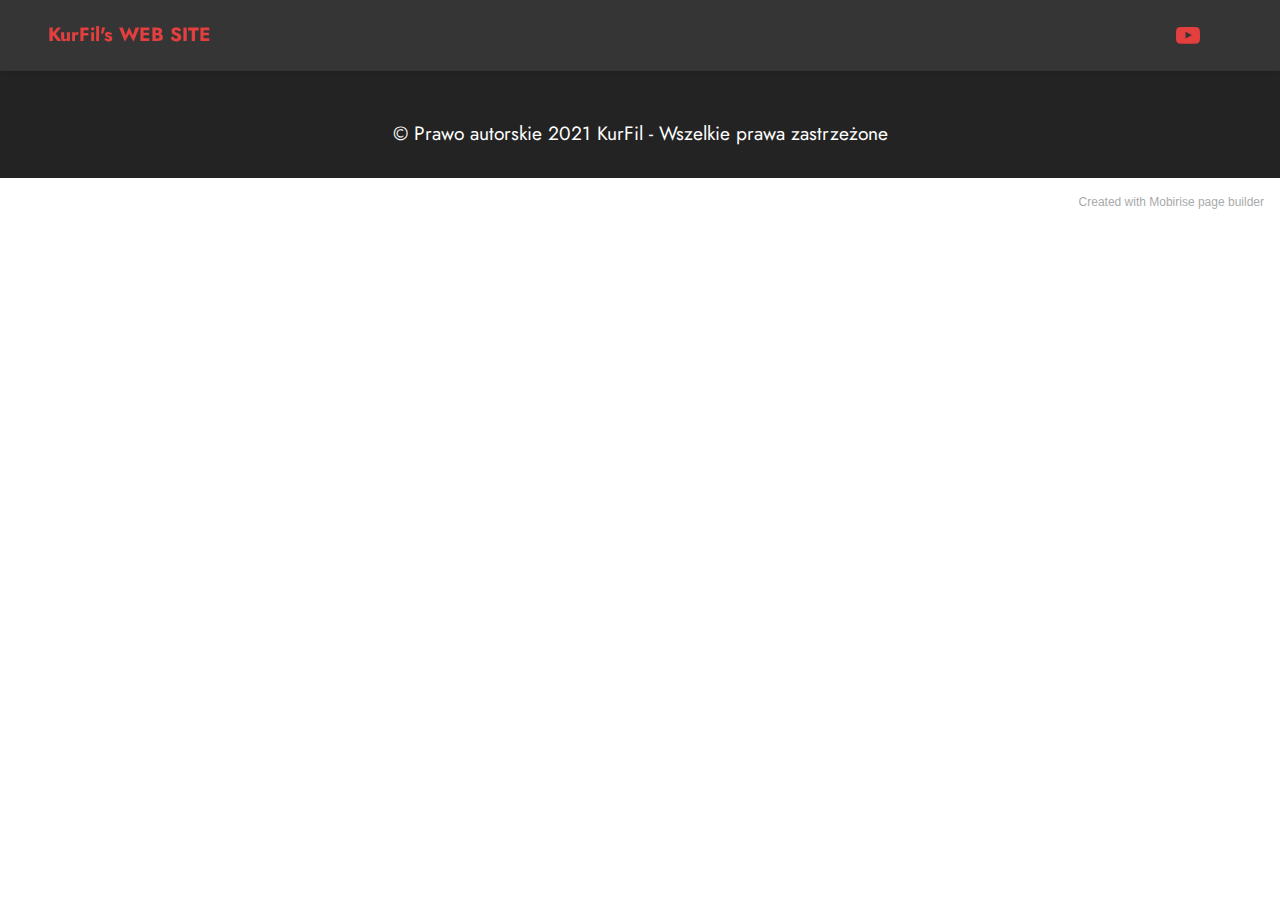
==== politykapryw.html @ 48a13ef9 "Add files via upload" ====
<!DOCTYPE html>
<html  >
<head>
  <!-- Site made with Mobirise Website Builder v5.2.0, https://mobirise.com -->
  <meta charset="UTF-8">
  <meta http-equiv="X-UA-Compatible" content="IE=edge">
  <meta name="generator" content="Mobirise v5.2.0, mobirise.com">
  <meta name="viewport" content="width=device-width, initial-scale=1, minimum-scale=1">
  <link rel="shortcut icon" href="assets/images/unnamed-1-128x128-1.png" type="image/x-icon">
  <meta name="description" content="">
  
  
  <title>Polityka Prywatności</title>
  <link rel="stylesheet" href="assets/tether/tether.min.css">
  <link rel="stylesheet" href="assets/bootstrap/css/bootstrap.min.css">
  <link rel="stylesheet" href="assets/bootstrap/css/bootstrap-grid.min.css">
  <link rel="stylesheet" href="assets/bootstrap/css/bootstrap-reboot.min.css">
  <link rel="stylesheet" href="assets/dropdown/css/style.css">
  <link rel="stylesheet" href="assets/animatecss/animate.css">
  <link rel="stylesheet" href="assets/socicon/css/styles.css">
  <link rel="stylesheet" href="assets/theme/css/style.css">
  <link rel="preload" as="style" href="assets/mobirise/css/mbr-additional.css"><link rel="stylesheet" href="assets/mobirise/css/mbr-additional.css" type="text/css">
  
  
  
  
</head>
<body>
  
  <section class="menu menu3 cid-spt9V4mT6F" once="menu" id="menu3-t">
    
    <nav class="navbar navbar-dropdown navbar-fixed-top navbar-expand-lg">
        <div class="container-fluid">
            <div class="navbar-brand">
                
                <span class="navbar-caption-wrap"><a class="navbar-caption text-secondary text-primary display-7" href="index.html">KurFil's WEB SITE</a></span>
            </div>
            <button class="navbar-toggler" type="button" data-toggle="collapse" data-target="#navbarSupportedContent" aria-controls="navbarNavAltMarkup" aria-expanded="false" aria-label="Toggle navigation">
                <div class="hamburger">
                    <span></span>
                    <span></span>
                    <span></span>
                    <span></span>
                </div>
            </button>
            <div class="collapse navbar-collapse" id="navbarSupportedContent">
                
                <div class="icons-menu">
                    <a class="iconfont-wrapper" href="https://www.youtube.com/channel/UCgPVia6TPv5w4NsTyCIQWcw" target="_blank">
                        <span class="p-2 mbr-iconfont socicon-youtube socicon" style="color: rgb(228, 63, 63); fill: rgb(228, 63, 63);"></span>
                    </a>
                    
                    
                    
                </div>
                
            </div>
        </div>
    </nav>
</section>

<section class="footer7 cid-spt1Nidgul" once="footers" id="footer7-u">

    

    

    <div class="container">
        <div class="media-container-row align-center mbr-white">
            <div class="col-12">
                <p class="mbr-text mb-0 mbr-fonts-style display-7">&nbsp;&nbsp;<br>© Prawo autorskie&nbsp;2021 KurFil - Wszelkie prawa zastrzeżone
                </p>
            </div>
        </div>
    </div>
</section><section style="background-color: #fff; font-family: -apple-system, BlinkMacSystemFont, 'Segoe UI', 'Roboto', 'Helvetica Neue', Arial, sans-serif; color:#aaa; font-size:12px; padding: 0; align-items: center; display: flex;"><a href="https://mobirise.site/p" style="flex: 1 1; height: 3rem; padding-left: 1rem;"></a><p style="flex: 0 0 auto; margin:0; padding-right:1rem;">Created with Mobirise <a href="https://mobirise.site/j" style="color:#aaa;">page</a> builder</p></section><script src="assets/web/assets/jquery/jquery.min.js"></script>  <script src="assets/popper/popper.min.js"></script>  <script src="assets/tether/tether.min.js"></script>  <script src="assets/bootstrap/js/bootstrap.min.js"></script>  <script src="assets/web/assets/cookies-alert-plugin/cookies-alert-core.js"></script>  <script src="assets/web/assets/cookies-alert-plugin/cookies-alert-script.js"></script>  <script src="assets/smoothscroll/smooth-scroll.js"></script>  <script src="assets/dropdown/js/nav-dropdown.js"></script>  <script src="assets/dropdown/js/navbar-dropdown.js"></script>  <script src="assets/touchswipe/jquery.touch-swipe.min.js"></script>  <script src="assets/viewportchecker/jquery.viewportchecker.js"></script>  <script src="assets/theme/js/script.js"></script>  
  
  
<input name="cookieData" type="hidden" data-cookie-customDialogSelector='null' data-cookie-colorText='#424a4d' data-cookie-colorBg='rgba(187, 187, 187, 0.99)' data-cookie-textButton='Ciasteczka :D' data-cookie-colorButton='#232323' data-cookie-colorLink='#e43f3f' data-cookie-underlineLink='true' data-cookie-text="Używamy plików cookie, aby zapewnić najlepszą jakość. Przeczytaj naszą politykę dotyczącą <a href='politykapryw.html'>polityki prywatności.</a>.">
   <div id="scrollToTop" class="scrollToTop mbr-arrow-up"><a style="text-align: center;"><i class="mbr-arrow-up-icon mbr-arrow-up-icon-cm cm-icon cm-icon-smallarrow-up"></i></a></div>
    <input name="animation" type="hidden">
  </body>
</html>
---- assets/dropdown/css/style.css ----
.navbar-dropdown {
  left: 0;
  padding: 0;
  position: absolute;
  right: 0;
  top: 0;
  transition: all 0.45s ease;
  z-index: 1030;
  background: #282828; }
  .navbar-dropdown .navbar-logo {
    margin-right: 0.8rem;
    transition: margin 0.3s ease-in-out;
    vertical-align: middle; }
    .navbar-dropdown .navbar-logo img {
      height: 3.125rem;
      transition: all 0.3s ease-in-out; }
    .navbar-dropdown .navbar-logo.mbr-iconfont {
      font-size: 3.125rem;
      line-height: 3.125rem; }
  .navbar-dropdown .navbar-caption {
    font-weight: 700;
    white-space: normal;
    vertical-align: -4px;
    line-height: 3.125rem !important; }
    .navbar-dropdown .navbar-caption, .navbar-dropdown .navbar-caption:hover {
      color: inherit;
      text-decoration: none; }
  .navbar-dropdown .mbr-iconfont + .navbar-caption {
    vertical-align: -1px; }
  .navbar-dropdown.navbar-fixed-top {
    position: fixed; }
  .navbar-dropdown .navbar-brand span {
    vertical-align: -4px; }
  .navbar-dropdown.bg-color.transparent {
    background: none; }
  .navbar-dropdown.navbar-short .navbar-brand {
    padding: 0.625rem 0; }
    .navbar-dropdown.navbar-short .navbar-brand span {
      vertical-align: -1px; }
  .navbar-dropdown.navbar-short .navbar-caption {
    line-height: 2.375rem !important;
    vertical-align: -2px; }
  .navbar-dropdown.navbar-short .navbar-logo {
    margin-right: 0.5rem; }
    .navbar-dropdown.navbar-short .navbar-logo img {
      height: 2.375rem; }
    .navbar-dropdown.navbar-short .navbar-logo.mbr-iconfont {
      font-size: 2.375rem;
      line-height: 2.375rem; }
  .navbar-dropdown.navbar-short .mbr-table-cell {
    height: 3.625rem; }
  .navbar-dropdown .navbar-close {
    left: 0.6875rem;
    position: fixed;
    top: 0.75rem;
    z-index: 1000; }
  .navbar-dropdown .hamburger-icon {
    content: "";
    display: inline-block;
    vertical-align: middle;
    width: 16px;
    -webkit-box-shadow: 0 -6px 0 1px #282828,0 0 0 1px #282828,0 6px 0 1px #282828;
    -moz-box-shadow: 0 -6px 0 1px #282828,0 0 0 1px #282828,0 6px 0 1px #282828;
    box-shadow: 0 -6px 0 1px #282828,0 0 0 1px #282828,0 6px 0 1px #282828; }

.dropdown-menu .dropdown-toggle[data-toggle="dropdown-submenu"]::after {
  border-bottom: 0.35em solid transparent;
  border-left: 0.35em solid;
  border-right: 0;
  border-top: 0.35em solid transparent;
  margin-left: 0.3rem; }

.dropdown-menu .dropdown-item:focus {
  outline: 0; }

.nav-dropdown {
  font-size: 0.75rem;
  font-weight: 500;
  height: auto !important; }
  .nav-dropdown .nav-btn {
    padding-left: 1rem; }
  .nav-dropdown .link {
    margin: .667em 1.667em;
    font-weight: 500;
    padding: 0;
    transition: color .2s ease-in-out; }
    .nav-dropdown .link.dropdown-toggle {
      margin-right: 2.583em; }
      .nav-dropdown .link.dropdown-toggle::after {
        margin-left: .25rem;
        border-top: 0.35em solid;
        border-right: 0.35em solid transparent;
        border-left: 0.35em solid transparent;
        border-bottom: 0; }
      .nav-dropdown .link.dropdown-toggle[aria-expanded="true"] {
        margin: 0;
        padding: 0.667em 3.263em  0.667em 1.667em; }
  .nav-dropdown .link::after,
  .nav-dropdown .dropdown-item::after {
    color: inherit; }
  .nav-dropdown .btn {
    font-size: 0.75rem;
    font-weight: 700;
    letter-spacing: 0;
    margin-bottom: 0;
    padding-left: 1.25rem;
    padding-right: 1.25rem; }
  .nav-dropdown .dropdown-menu {
    border-radius: 0;
    border: 0;
    left: 0;
    margin: 0;
    padding-bottom: 1.25rem;
    padding-top: 1.25rem;
    position: relative; }
  .nav-dropdown .dropdown-submenu {
    margin-left: 0.125rem;
    top: 0; }
  .nav-dropdown .dropdown-item {
    font-weight: 500;
    line-height: 2;
    padding: 0.3846em 4.615em 0.3846em 1.5385em;
    position: relative;
    transition: color .2s ease-in-out, background-color .2s ease-in-out; }
    .nav-dropdown .dropdown-item::after {
      margin-top: -0.3077em;
      position: absolute;
      right: 1.1538em;
      top: 50%; }
    .nav-dropdown .dropdown-item:focus, .nav-dropdown .dropdown-item:hover {
      background: none; }

@media (max-width: 767px) {
  .nav-dropdown.navbar-toggleable-sm {
    bottom: 0;
    display: none;
    left: 0;
    overflow-x: hidden;
    position: fixed;
    top: 0;
    transform: translateX(-100%);
    -ms-transform: translateX(-100%);
    -webkit-transform: translateX(-100%);
    width: 18.75rem;
    z-index: 999; } }
.nav-dropdown.navbar-toggleable-xl {
  bottom: 0;
  display: none;
  left: 0;
  overflow-x: hidden;
  position: fixed;
  top: 0;
  transform: translateX(-100%);
  -ms-transform: translateX(-100%);
  -webkit-transform: translateX(-100%);
  width: 18.75rem;
  z-index: 999; }

.nav-dropdown-sm {
  display: block !important;
  overflow-x: hidden;
  overflow: auto;
  padding-top: 3.875rem; }
  .nav-dropdown-sm::after {
    content: "";
    display: block;
    height: 3rem;
    width: 100%; }
  .nav-dropdown-sm.collapse.in ~ .navbar-close {
    display: block !important; }
  .nav-dropdown-sm.collapsing, .nav-dropdown-sm.collapse.in {
    transform: translateX(0);
    -ms-transform: translateX(0);
    -webkit-transform: translateX(0);
    transition: all 0.25s ease-out;
    -webkit-transition: all 0.25s ease-out;
    background: #282828; }
  .nav-dropdown-sm.collapsing[aria-expanded="false"] {
    transform: translateX(-100%);
    -ms-transform: translateX(-100%);
    -webkit-transform: translateX(-100%); }
  .nav-dropdown-sm .nav-item {
    display: block;
    margin-left: 0 !important;
    padding-left: 0; }
  .nav-dropdown-sm .link,
  .nav-dropdown-sm .dropdown-item {
    border-top: 1px dotted rgba(255, 255, 255, 0.1);
    font-size: 0.8125rem;
    line-height: 1.6;
    margin: 0 !important;
    padding: 0.875rem 2.4rem 0.875rem 1.5625rem !important;
    position: relative;
    white-space: normal; }
    .nav-dropdown-sm .link:focus, .nav-dropdown-sm .link:hover,
    .nav-dropdown-sm .dropdown-item:focus,
    .nav-dropdown-sm .dropdown-item:hover {
      background: rgba(0, 0, 0, 0.2) !important;
      color: #c0a375; }
  .nav-dropdown-sm .nav-btn {
    position: relative;
    padding: 1.5625rem 1.5625rem 0 1.5625rem; }
    .nav-dropdown-sm .nav-btn::before {
      border-top: 1px dotted rgba(255, 255, 255, 0.1);
      content: "";
      left: 0;
      position: absolute;
      top: 0;
      width: 100%; }
    .nav-dropdown-sm .nav-btn + .nav-btn {
      padding-top: 0.625rem; }
      .nav-dropdown-sm .nav-btn + .nav-btn::before {
        display: none; }
  .nav-dropdown-sm .btn {
    padding: 0.625rem 0; }
  .nav-dropdown-sm .dropdown-toggle[data-toggle="dropdown-submenu"]::after {
    margin-left: .25rem;
    border-top: 0.35em solid;
    border-right: 0.35em solid transparent;
    border-left: 0.35em solid transparent;
    border-bottom: 0; }
  .nav-dropdown-sm .dropdown-toggle[data-toggle="dropdown-submenu"][aria-expanded="true"]::after {
    border-top: 0;
    border-right: 0.35em solid transparent;
    border-left: 0.35em solid transparent;
    border-bottom: 0.35em solid; }
  .nav-dropdown-sm .dropdown-menu {
    margin: 0;
    padding: 0;
    position: relative;
    top: 0;
    left: 0;
    width: 100%;
    border: 0;
    float: none;
    border-radius: 0;
    background: none; }
  .nav-dropdown-sm .dropdown-submenu {
    left: 100%;
    margin-left: 0.125rem;
    margin-top: -1.25rem;
    top: 0; }

.navbar-toggleable-sm .nav-dropdown .dropdown-menu {
  position: absolute; }

.navbar-toggleable-sm .nav-dropdown .dropdown-submenu {
  left: 100%;
  margin-left: 0.125rem;
  margin-top: -1.25rem;
  top: 0; }

.navbar-toggleable-sm.opened .nav-dropdown .dropdown-menu {
  position: relative; }

.navbar-toggleable-sm.opened .nav-dropdown .dropdown-submenu {
  left: 0;
  margin-left: 00rem;
  margin-top: 0rem;
  top: 0; }

.is-builder .nav-dropdown.collapsing {
  transition: none !important; }

/*# sourceMappingURL=style.css.map */
---- assets/socicon/css/styles.css ----
@charset "UTF-8";

@font-face {
  font-family: 'Socicon';
  src:  url('../fonts/socicon.eot');
  src:  url('../fonts/socicon.eot?#iefix') format('embedded-opentype'),
    url('../fonts/socicon.woff2') format('woff2'),
    url('../fonts/socicon.ttf') format('truetype'),
    url('../fonts/socicon.woff') format('woff'),
    url('../fonts/socicon.svg#socicon') format('svg');
  font-weight: normal;
  font-style: normal;
}

[data-icon]:before {
  font-family: "socicon" !important;
  content: attr(data-icon);
  font-style: normal !important;
  font-weight: normal !important;
  font-variant: normal !important;
  text-transform: none !important;
  speak: none;
  line-height: 1;
  -webkit-font-smoothing: antialiased;
  -moz-osx-font-smoothing: grayscale;
}

[class^="socicon-"], [class*=" socicon-"] {
  /* use !important to prevent issues with browser extensions that change fonts */
  font-family: 'Socicon' !important;
  speak: none;
  font-style: normal;
  font-weight: normal;
  font-variant: normal;
  text-transform: none;
  line-height: 1;

  /* Better Font Rendering =========== */
  -webkit-font-smoothing: antialiased;
  -moz-osx-font-smoothing: grayscale;
}

.socicon-eitaa:before {
  content: "\e97c";
}
.socicon-soroush:before {
  content: "\e97d";
}
.socicon-bale:before {
  content: "\e97e";
}
.socicon-zazzle:before {
  content: "\e97b";
}
.socicon-society6:before {
  content: "\e97a";
}
.socicon-redbubble:before {
  content: "\e979";
}
.socicon-avvo:before {
  content: "\e978";
}
.socicon-stitcher:before {
  content: "\e977";
}
.socicon-googlehangouts:before {
  content: "\e974";
}
.socicon-dlive:before {
  content: "\e975";
}
.socicon-vsco:before {
  content: "\e976";
}
.socicon-flipboard:before {
  content: "\e973";
}
.socicon-ubuntu:before {
  content: "\e958";
}
.socicon-artstation:before {
  content: "\e959";
}
.socicon-invision:before {
  content: "\e95a";
}
.socicon-torial:before {
  content: "\e95b";
}
.socicon-collectorz:before {
  content: "\e95c";
}
.socicon-seenthis:before {
  content: "\e95d";
}
.socicon-googleplaymusic:before {
  content: "\e95e";
}
.socicon-debian:before {
  content: "\e95f";
}
.socicon-filmfreeway:before {
  content: "\e960";
}
.socicon-gnome:before {
  content: "\e961";
}
.socicon-itchio:before {
  content: "\e962";
}
.socicon-jamendo:before {
  content: "\e963";
}
.socicon-mix:before {
  content: "\e964";
}
.socicon-sharepoint:before {
  content: "\e965";
}
.socicon-tinder:before {
  content: "\e966";
}
.socicon-windguru:before {
  content: "\e967";
}
.socicon-cdbaby:before {
  content: "\e968";
}
.socicon-elementaryos:before {
  content: "\e969";
}
.socicon-stage32:before {
  content: "\e96a";
}
.socicon-tiktok:before {
  content: "\e96b";
}
.socicon-gitter:before {
  content: "\e96c";
}
.socicon-letterboxd:before {
  content: "\e96d";
}
.socicon-threema:before {
  content: "\e96e";
}
.socicon-splice:before {
  content: "\e96f";
}
.socicon-metapop:before {
  content: "\e970";
}
.socicon-naver:before {
  content: "\e971";
}
.socicon-remote:before {
  content: "\e972";
}
.socicon-internet:before {
  content: "\e957";
}
.socicon-moddb:before {
  content: "\e94b";
}
.socicon-indiedb:before {
  content: "\e94c";
}
.socicon-traxsource:before {
  content: "\e94d";
}
.socicon-gamefor:before {
  content: "\e94e";
}
.socicon-pixiv:before {
  content: "\e94f";
}
.socicon-myanimelist:before {
  content: "\e950";
}
.socicon-blackberry:before {
  content: "\e951";
}
.socicon-wickr:before {
  content: "\e952";
}
.socicon-spip:before {
  content: "\e953";
}
.socicon-napster:before {
  content: "\e954";
}
.socicon-beatport:before {
  content: "\e955";
}
.socicon-hackerone:before {
  content: "\e956";
}
.socicon-hackernews:before {
  content: "\e946";
}
.socicon-smashwords:before {
  content: "\e947";
}
.socicon-kobo:before {
  content: "\e948";
}
.socicon-bookbub:before {
  content: "\e949";
}
.socicon-mailru:before {
  content: "\e94a";
}
.socicon-gitlab:before {
  content: "\e945";
}
.socicon-instructables:before {
  content: "\e944";
}
.socicon-portfolio:before {
  content: "\e943";
}
.socicon-codered:before {
  content: "\e940";
}
.socicon-origin:before {
  content: "\e941";
}
.socicon-nextdoor:before {
  content: "\e942";
}
.socicon-udemy:before {
  content: "\e93f";
}
.socicon-livemaster:before {
  content: "\e93e";
}
.socicon-crunchbase:before {
  content: "\e93b";
}
.socicon-homefy:before {
  content: "\e93c";
}
.socicon-calendly:before {
  content: "\e93d";
}
.socicon-realtor:before {
  content: "\e90f";
}
.socicon-tidal:before {
  content: "\e910";
}
.socicon-qobuz:before {
  content: "\e911";
}
.socicon-natgeo:before {
  content: "\e912";
}
.socicon-mastodon:before {
  content: "\e913";
}
.socicon-unsplash:before {
  content: "\e914";
}
.socicon-homeadvisor:before {
  content: "\e915";
}
.socicon-angieslist:before {
  content: "\e916";
}
.socicon-codepen:before {
  content: "\e917";
}
.socicon-slack:before {
  content: "\e918";
}
.socicon-openaigym:before {
  content: "\e919";
}
.socicon-logmein:before {
  content: "\e91a";
}
.socicon-fiverr:before {
  content: "\e91b";
}
.socicon-gotomeeting:before {
  content: "\e91c";
}
.socicon-aliexpress:before {
  content: "\e91d";
}
.socicon-guru:before {
  content: "\e91e";
}
.socicon-appstore:before {
  content: "\e91f";
}
.socicon-homes:before {
  content: "\e920";
}
.socicon-zoom:before {
  content: "\e921";
}
.socicon-alibaba:before {
  content: "\e922";
}
.socicon-craigslist:before {
  content: "\e923";
}
.socicon-wix:before {
  content: "\e924";
}
.socicon-redfin:before {
  content: "\e925";
}
.socicon-googlecalendar:before {
  content: "\e926";
}
.socicon-shopify:before {
  content: "\e927";
}
.socicon-freelancer:before {
  content: "\e928";
}
.socicon-seedrs:before {
  content: "\e929";
}
.socicon-bing:before {
  content: "\e92a";
}
.socicon-doodle:before {
  content: "\e92b";
}
.socicon-bonanza:before {
  content: "\e92c";
}
.socicon-squarespace:before {
  content: "\e92d";
}
.socicon-toptal:before {
  content: "\e92e";
}
.socicon-gust:before {
  content: "\e92f";
}
.socicon-ask:before {
  content: "\e930";
}
.socicon-trulia:before {
  content: "\e931";
}
.socicon-loomly:before {
  content: "\e932";
}
.socicon-ghost:before {
  content: "\e933";
}
.socicon-upwork:before {
  content: "\e934";
}
.socicon-fundable:before {
  content: "\e935";
}
.socicon-booking:before {
  content: "\e936";
}
.socicon-googlemaps:before {
  content: "\e937";
}
.socicon-zillow:before {
  content: "\e938";
}
.socicon-niconico:before {
  content: "\e939";
}
.socicon-toneden:before {
  content: "\e93a";
}
.socicon-augment:before {
  content: "\e908";
}
.socicon-bitbucket:before {
  content: "\e909";
}
.socicon-fyuse:before {
  content: "\e90a";
}
.socicon-yt-gaming:before {
  content: "\e90b";
}
.socicon-sketchfab:before {
  content: "\e90c";
}
.socicon-mobcrush:before {
  content: "\e90d";
}
.socicon-microsoft:before {
  content: "\e90e";
}
.socicon-pandora:before {
  content: "\e907";
}
.socicon-messenger:before {
  content: "\e906";
}
.socicon-gamewisp:before {
  content: "\e905";
}
.socicon-bloglovin:before {
  content: "\e904";
}
.socicon-tunein:before {
  content: "\e903";
}
.socicon-gamejolt:before {
  content: "\e901";
}
.socicon-trello:before {
  content: "\e902";
}
.socicon-spreadshirt:before {
  content: "\e900";
}
.socicon-500px:before {
  content: "\e000";
}
.socicon-8tracks:before {
  content: "\e001";
}
.socicon-airbnb:before {
  content: "\e002";
}
.socicon-alliance:before {
  content: "\e003";
}
.socicon-amazon:before {
  content: "\e004";
}
.socicon-amplement:before {
  content: "\e005";
}
.socicon-android:before {
  content: "\e006";
}
.socicon-angellist:before {
  content: "\e007";
}
.socicon-apple:before {
  content: "\e008";
}
.socicon-appnet:before {
  content: "\e009";
}
.socicon-baidu:before {
  content: "\e00a";
}
.socicon-bandcamp:before {
  content: "\e00b";
}
.socicon-battlenet:before {
  content: "\e00c";
}
.socicon-mixer:before {
  content: "\e00d";
}
.socicon-bebee:before {
  content: "\e00e";
}
.socicon-bebo:before {
  content: "\e00f";
}
.socicon-behance:before {
  content: "\e010";
}
.socicon-blizzard:before {
  content: "\e011";
}
.socicon-blogger:before {
  content: "\e012";
}
.socicon-buffer:before {
  content: "\e013";
}
.socicon-chrome:before {
  content: "\e014";
}
.socicon-coderwall:before {
  content: "\e015";
}
.socicon-curse:before {
  content: "\e016";
}
.socicon-dailymotion:before {
  content: "\e017";
}
.socicon-deezer:before {
  content: "\e018";
}
.socicon-delicious:before {
  content: "\e019";
}
.socicon-deviantart:before {
  content: "\e01a";
}
.socicon-diablo:before {
  content: "\e01b";
}
.socicon-digg:before {
  content: "\e01c";
}
.socicon-discord:before {
  content: "\e01d";
}
.socicon-disqus:before {
  content: "\e01e";
}
.socicon-douban:before {
  content: "\e01f";
}
.socicon-draugiem:before {
  content: "\e020";
}
.socicon-dribbble:before {
  content: "\e021";
}
.socicon-drupal:before {
  content: "\e022";
}
.socicon-ebay:before {
  content: "\e023";
}
.socicon-ello:before {
  content: "\e024";
}
.socicon-endomodo:before {
  content: "\e025";
}
.socicon-envato:before {
  content: "\e026";
}
.socicon-etsy:before {
  content: "\e027";
}
.socicon-facebook:before {
  content: "\e028";
}
.socicon-feedburner:before {
  content: "\e029";
}
.socicon-filmweb:before {
  content: "\e02a";
}
.socicon-firefox:before {
  content: "\e02b";
}
.socicon-flattr:before {
  content: "\e02c";
}
.socicon-flickr:before {
  content: "\e02d";
}
.socicon-formulr:before {
  content: "\e02e";
}
.socicon-forrst:before {
  content: "\e02f";
}
.socicon-foursquare:before {
  content: "\e030";
}
.socicon-friendfeed:before {
  content: "\e031";
}
.socicon-github:before {
  content: "\e032";
}
.socicon-goodreads:before {
  content: "\e033";
}
.socicon-google:before {
  content: "\e034";
}
.socicon-googlescholar:before {
  content: "\e035";
}
.socicon-googlegroups:before {
  content: "\e036";
}
.socicon-googlephotos:before {
  content: "\e037";
}
.socicon-googleplus:before {
  content: "\e038";
}
.socicon-grooveshark:before {
  content: "\e039";
}
.socicon-hackerrank:before {
  content: "\e03a";
}
.socicon-hearthstone:before {
  content: "\e03b";
}
.socicon-hellocoton:before {
  content: "\e03c";
}
.socicon-heroes:before {
  content: "\e03d";
}
.socicon-smashcast:before {
  content: "\e03e";
}
.socicon-horde:before {
  content: "\e03f";
}
.socicon-houzz:before {
  content: "\e040";
}
.socicon-icq:before {
  content: "\e041";
}
.socicon-identica:before {
  content: "\e042";
}
.socicon-imdb:before {
  content: "\e043";
}
.socicon-instagram:before {
  content: "\e044";
}
.socicon-issuu:before {
  content: "\e045";
}
.socicon-istock:before {
  content: "\e046";
}
.socicon-itunes:before {
  content: "\e047";
}
.socicon-keybase:before {
  content: "\e048";
}
.socicon-lanyrd:before {
  content: "\e049";
}
.socicon-lastfm:before {
  content: "\e04a";
}
.socicon-line:before {
  content: "\e04b";
}
.socicon-linkedin:before {
  content: "\e04c";
}
.socicon-livejournal:before {
  content: "\e04d";
}
.socicon-lyft:before {
  content: "\e04e";
}
.socicon-macos:before {
  content: "\e04f";
}
.socicon-mail:before {
  content: "\e050";
}
.socicon-medium:before {
  content: "\e051";
}
.socicon-meetup:before {
  content: "\e052";
}
.socicon-mixcloud:before {
  content: "\e053";
}
.socicon-modelmayhem:before {
  content: "\e054";
}
.socicon-mumble:before {
  content: "\e055";
}
.socicon-myspace:before {
  content: "\e056";
}
.socicon-newsvine:before {
  content: "\e057";
}
.socicon-nintendo:before {
  content: "\e058";
}
.socicon-npm:before {
  content: "\e059";
}
.socicon-odnoklassniki:before {
  content: "\e05a";
}
.socicon-openid:before {
  content: "\e05b";
}
.socicon-opera:before {
  content: "\e05c";
}
.socicon-outlook:before {
  content: "\e05d";
}
.socicon-overwatch:before {
  content: "\e05e";
}
.socicon-patreon:before {
  content: "\e05f";
}
.socicon-paypal:before {
  content: "\e060";
}
.socicon-periscope:before {
  content: "\e061";
}
.socicon-persona:before {
  content: "\e062";
}
.socicon-pinterest:before {
  content: "\e063";
}
.socicon-play:before {
  content: "\e064";
}
.socicon-player:before {
  content: "\e065";
}
.socicon-playstation:before {
  content: "\e066";
}
.socicon-pocket:before {
  content: "\e067";
}
.socicon-qq:before {
  content: "\e068";
}
.socicon-quora:before {
  content: "\e069";
}
.socicon-raidcall:before {
  content: "\e06a";
}
.socicon-ravelry:before {
  content: "\e06b";
}
.socicon-reddit:before {
  content: "\e06c";
}
.socicon-renren:before {
  content: "\e06d";
}
.socicon-researchgate:before {
  content: "\e06e";
}
.socicon-residentadvisor:before {
  content: "\e06f";
}
.socicon-reverbnation:before {
  content: "\e070";
}
.socicon-rss:before {
  content: "\e071";
}
.socicon-sharethis:before {
  content: "\e072";
}
.socicon-skype:before {
  content: "\e073";
}
.socicon-slideshare:before {
  content: "\e074";
}
.socicon-smugmug:before {
  content: "\e075";
}
.socicon-snapchat:before {
  content: "\e076";
}
.socicon-songkick:before {
  content: "\e077";
}
.socicon-soundcloud:before {
  content: "\e078";
}
.socicon-spotify:before {
  content: "\e079";
}
.socicon-stackexchange:before {
  content: "\e07a";
}
.socicon-stackoverflow:before {
  content: "\e07b";
}
.socicon-starcraft:before {
  content: "\e07c";
}
.socicon-stayfriends:before {
  content: "\e07d";
}
.socicon-steam:before {
  content: "\e07e";
}
.socicon-storehouse:before {
  content: "\e07f";
}
.socicon-strava:before {
  content: "\e080";
}
.socicon-streamjar:before {
  content: "\e081";
}
.socicon-stumbleupon:before {
  content: "\e082";
}
.socicon-swarm:before {
  content: "\e083";
}
.socicon-teamspeak:before {
  content: "\e084";
}
.socicon-teamviewer:before {
  content: "\e085";
}
.socicon-technorati:before {
  content: "\e086";
}
.socicon-telegram:before {
  content: "\e087";
}
.socicon-tripadvisor:before {
  content: "\e088";
}
.socicon-tripit:before {
  content: "\e089";
}
.socicon-triplej:before {
  content: "\e08a";
}
.socicon-tumblr:before {
  content: "\e08b";
}
.socicon-twitch:before {
  content: "\e08c";
}
.socicon-twitter:before {
  content: "\e08d";
}
.socicon-uber:before {
  content: "\e08e";
}
.socicon-ventrilo:before {
  content: "\e08f";
}
.socicon-viadeo:before {
  content: "\e090";
}
.socicon-viber:before {
  content: "\e091";
}
.socicon-viewbug:before {
  content: "\e092";
}
.socicon-vimeo:before {
  content: "\e093";
}
.socicon-vine:before {
  content: "\e094";
}
.socicon-vkontakte:before {
  content: "\e095";
}
.socicon-warcraft:before {
  content: "\e096";
}
.socicon-wechat:before {
  content: "\e097";
}
.socicon-weibo:before {
  content: "\e098";
}
.socicon-whatsapp:before {
  content: "\e099";
}
.socicon-wikipedia:before {
  content: "\e09a";
}
.socicon-windows:before {
  content: "\e09b";
}
.socicon-wordpress:before {
  content: "\e09c";
}
.socicon-wykop:before {
  content: "\e09d";
}
.socicon-xbox:before {
  content: "\e09e";
}
.socicon-xing:before {
  content: "\e09f";
}
.socicon-yahoo:before {
  content: "\e0a0";
}
.socicon-yammer:before {
  content: "\e0a1";
}
.socicon-yandex:before {
  content: "\e0a2";
}
.socicon-yelp:before {
  content: "\e0a3";
}
.socicon-younow:before {
  content: "\e0a4";
}
.socicon-youtube:before {
  content: "\e0a5";
}
.socicon-zapier:before {
  content: "\e0a6";
}
.socicon-zerply:before {
  content: "\e0a7";
}
.socicon-zomato:before {
  content: "\e0a8";
}
.socicon-zynga:before {
  content: "\e0a9";
}
---- assets/theme/css/style.css ----
section {
  background-color: #ffffff;
}

body {
  font-style: normal;
  line-height: 1.5;
  font-weight: 400;
  color: #232323;
  position: relative;
}

section,
.container,
.container-fluid {
  position: relative;
  word-wrap: break-word;
}

a.mbr-iconfont:hover {
  text-decoration: none;
}

.article .lead p,
.article .lead ul,
.article .lead ol,
.article .lead pre,
.article .lead blockquote {
  margin-bottom: 0;
}

a {
  font-style: normal;
  font-weight: 400;
  cursor: pointer;
}

a, a:hover {
  text-decoration: none;
}

.mbr-section-title {
  font-style: normal;
  line-height: 1.3;
}

.mbr-section-subtitle {
  line-height: 1.3;
}

.mbr-text {
  font-style: normal;
  line-height: 1.7;
}

h1,
h2,
h3,
h4,
h5,
h6,
.display-1,
.display-2,
.display-4,
.display-5,
.display-7,
span,
p,
a {
  line-height: 1;
  word-break: break-word;
  word-wrap: break-word;
  font-weight: 400;
}

b,
strong {
  font-weight: bold;
}

input:-webkit-autofill, input:-webkit-autofill:hover, input:-webkit-autofill:focus, input:-webkit-autofill:active {
  -webkit-transition-delay: 9999s;
          transition-delay: 9999s;
  -webkit-transition-property: background-color, color;
  transition-property: background-color, color;
}

textarea[type="hidden"] {
  display: none;
}

section {
  background-position: 50% 50%;
  background-repeat: no-repeat;
  background-size: cover;
}

section .mbr-background-video,
section .mbr-background-video-preview {
  position: absolute;
  bottom: 0;
  left: 0;
  right: 0;
  top: 0;
}

.hidden {
  visibility: hidden;
}

.mbr-z-index20 {
  z-index: 20;
}

/*! Base colors */
.mbr-white {
  color: #ffffff;
}

.mbr-black {
  color: #111111;
}

.mbr-bg-white {
  background-color: #ffffff;
}

.mbr-bg-black {
  background-color: #000000;
}

/*! Text-aligns */
.align-left {
  text-align: left;
}

.align-center {
  text-align: center;
}

.align-right {
  text-align: right;
}

/*! Font-weight  */
.mbr-light {
  font-weight: 300;
}

.mbr-regular {
  font-weight: 400;
}

.mbr-semibold {
  font-weight: 500;
}

.mbr-bold {
  font-weight: 700;
}

/*! Media  */
.media-content {
  -ms-flex-preferred-size: 100%;
      flex-basis: 100%;
}

.media-container-row {
  display: -webkit-box;
  display: -ms-flexbox;
  display: flex;
  -webkit-box-orient: horizontal;
  -webkit-box-direction: normal;
      -ms-flex-direction: row;
          flex-direction: row;
  -ms-flex-wrap: wrap;
      flex-wrap: wrap;
  -webkit-box-pack: center;
      -ms-flex-pack: center;
          justify-content: center;
  -ms-flex-line-pack: center;
      align-content: center;
  -webkit-box-align: start;
      -ms-flex-align: start;
          align-items: start;
}

.media-container-row .media-size-item {
  width: 400px;
}

.media-container-column {
  display: -webkit-box;
  display: -ms-flexbox;
  display: flex;
  -webkit-box-orient: vertical;
  -webkit-box-direction: normal;
      -ms-flex-direction: column;
          flex-direction: column;
  -ms-flex-wrap: wrap;
      flex-wrap: wrap;
  -webkit-box-pack: center;
      -ms-flex-pack: center;
          justify-content: center;
  -ms-flex-line-pack: center;
      align-content: center;
  -webkit-box-align: stretch;
      -ms-flex-align: stretch;
          align-items: stretch;
}

.media-container-column > * {
  width: 100%;
}

@media (min-width: 992px) {
  .media-container-row {
    -ms-flex-wrap: nowrap;
        flex-wrap: nowrap;
  }
}

figure {
  margin-bottom: 0;
  overflow: hidden;
}

figure[mbr-media-size] {
  -webkit-transition: width 0.1s;
  transition: width 0.1s;
}

img,
iframe {
  display: block;
  width: 100%;
}

.card {
  background-color: transparent;
  border: none;
}

.card-box {
  width: 100%;
}

.card-img {
  text-align: center;
  -ms-flex-negative: 0;
      flex-shrink: 0;
  -webkit-flex-shrink: 0;
}

.media {
  max-width: 100%;
  margin: 0 auto;
}

.mbr-figure {
  -ms-flex-item-align: center;
      -ms-grid-row-align: center;
      align-self: center;
}

.media-container > div {
  max-width: 100%;
}

.mbr-figure img,
.card-img img {
  width: 100%;
}

@media (max-width: 991px) {
  .media-size-item {
    width: auto !important;
  }
  .media {
    width: auto;
  }
  .mbr-figure {
    width: 100% !important;
  }
}

/*! Buttons */
.mbr-section-btn {
  margin-left: -0.6rem;
  margin-right: -0.6rem;
  font-size: 0;
}

.btn {
  font-weight: 600;
  border-width: 1px;
  font-style: normal;
  margin: 0.6rem 0.6rem;
  white-space: normal;
  -webkit-transition: all 0.2s ease-in-out;
  transition: all 0.2s ease-in-out;
  display: -webkit-inline-box;
  display: -ms-inline-flexbox;
  display: inline-flex;
  -webkit-box-align: center;
      -ms-flex-align: center;
          align-items: center;
  -webkit-box-pack: center;
      -ms-flex-pack: center;
          justify-content: center;
  word-break: break-word;
}

.btn-sm {
  font-weight: 600;
  letter-spacing: 0px;
  -webkit-transition: all 0.3s ease-in-out;
  transition: all 0.3s ease-in-out;
}

.btn-md {
  font-weight: 600;
  letter-spacing: 0px;
  -webkit-transition: all 0.3s ease-in-out;
  transition: all 0.3s ease-in-out;
}

.btn-lg {
  font-weight: 600;
  letter-spacing: 0px;
  -webkit-transition: all 0.3s ease-in-out;
  transition: all 0.3s ease-in-out;
}

.btn-form {
  margin: 0;
}

.btn-form:hover {
  cursor: pointer;
}

nav .mbr-section-btn {
  margin-left: 0rem;
  margin-right: 0rem;
}

/*! Btn icon margin */
.btn .mbr-iconfont,
.btn.btn-sm .mbr-iconfont {
  -webkit-box-ordinal-group: 2;
      -ms-flex-order: 1;
          order: 1;
  cursor: pointer;
  margin-left: 0.5rem;
  vertical-align: sub;
}

.btn.btn-md .mbr-iconfont,
.btn.btn-md .mbr-iconfont {
  margin-left: 0.8rem;
}

.mbr-regular {
  font-weight: 400;
}

.mbr-semibold {
  font-weight: 500;
}

.mbr-bold {
  font-weight: 700;
}

[type="submit"] {
  -webkit-appearance: none;
}

/*! Full-screen */
.mbr-fullscreen .mbr-overlay {
  min-height: 100vh;
}

.mbr-fullscreen {
  display: -webkit-box;
  display: -ms-flexbox;
  display: flex;
  display: -moz-flex;
  display: -ms-flex;
  display: -o-flex;
  -webkit-box-align: center;
      -ms-flex-align: center;
          align-items: center;
  min-height: 100vh;
  padding-top: 3rem;
  padding-bottom: 3rem;
}

/*! Map */
.map {
  height: 25rem;
  position: relative;
}

.map iframe {
  width: 100%;
  height: 100%;
}

/*! Scroll to top arrow */
.mbr-arrow-up {
  bottom: 25px;
  right: 90px;
  position: fixed;
  text-align: right;
  z-index: 5000;
  color: #ffffff;
  font-size: 22px;
}

.mbr-arrow-up a {
  background: rgba(0, 0, 0, 0.2);
  border-radius: 50%;
  color: #fff;
  display: inline-block;
  height: 60px;
  width: 60px;
  border: 2px solid #fff;
  outline-style: none !important;
  position: relative;
  text-decoration: none;
  -webkit-transition: all 0.3s ease-in-out;
  transition: all 0.3s ease-in-out;
  cursor: pointer;
  text-align: center;
}

.mbr-arrow-up a:hover {
  background-color: rgba(0, 0, 0, 0.4);
}

.mbr-arrow-up a i {
  line-height: 60px;
}

.mbr-arrow-up-icon {
  display: block;
  color: #fff;
}

.mbr-arrow-up-icon::before {
  content: "\203a";
  display: inline-block;
  font-family: serif;
  font-size: 22px;
  line-height: 1;
  font-style: normal;
  position: relative;
  top: 6px;
  left: -4px;
  -webkit-transform: rotate(-90deg);
          transform: rotate(-90deg);
}

/*! Arrow Down */
.mbr-arrow {
  position: absolute;
  bottom: 45px;
  left: 50%;
  width: 60px;
  height: 60px;
  cursor: pointer;
  background-color: rgba(80, 80, 80, 0.5);
  border-radius: 50%;
  -webkit-transform: translateX(-50%);
          transform: translateX(-50%);
}

@media (max-width: 767px) {
  .mbr-arrow {
    display: none;
  }
}

.mbr-arrow > a {
  display: inline-block;
  text-decoration: none;
  outline-style: none;
  -webkit-animation: arrowdown 1.7s ease-in-out infinite;
          animation: arrowdown 1.7s ease-in-out infinite;
  color: #ffffff;
}

.mbr-arrow > a > i {
  position: absolute;
  top: -2px;
  left: 15px;
  font-size: 2rem;
}

#scrollToTop a i::before {
  content: "";
  position: absolute;
  display: block;
  border-bottom: 2.5px solid #fff;
  border-left: 2.5px solid #fff;
  width: 27.8%;
  height: 27.8%;
  left: 50%;
  top: 50%;
  -webkit-transform: rotate(135deg);
  transform: translateY(-30%) translateX(-50%) rotate(135deg);
}

@keyframes arrowdown {
  0% {
    -webkit-transform: translateY(0px);
            transform: translateY(0px);
  }
  50% {
    -webkit-transform: translateY(-5px);
            transform: translateY(-5px);
  }
  100% {
    -webkit-transform: translateY(0px);
            transform: translateY(0px);
  }
}

@-webkit-keyframes arrowdown {
  0% {
    -webkit-transform: translateY(0px);
            transform: translateY(0px);
  }
  50% {
    -webkit-transform: translateY(-5px);
            transform: translateY(-5px);
  }
  100% {
    -webkit-transform: translateY(0px);
            transform: translateY(0px);
  }
}

@media (max-width: 500px) {
  .mbr-arrow-up {
    left: 50%;
    right: auto;
  }
}

/*Gradients animation*/
@keyframes gradient-animation {
  from {
    background-position: 0% 100%;
    -webkit-animation-timing-function: ease-in-out;
            animation-timing-function: ease-in-out;
  }
  to {
    background-position: 100% 0%;
    -webkit-animation-timing-function: ease-in-out;
            animation-timing-function: ease-in-out;
  }
}

@-webkit-keyframes gradient-animation {
  from {
    background-position: 0% 100%;
    -webkit-animation-timing-function: ease-in-out;
            animation-timing-function: ease-in-out;
  }
  to {
    background-position: 100% 0%;
    -webkit-animation-timing-function: ease-in-out;
            animation-timing-function: ease-in-out;
  }
}

.bg-gradient {
  background-size: 200% 200%;
  animation: gradient-animation 5s infinite alternate;
  -webkit-animation: gradient-animation 5s infinite alternate;
}

.menu .navbar-brand {
  display: -webkit-flex;
}

.menu .navbar-brand span {
  display: -webkit-box;
  display: -ms-flexbox;
  display: flex;
  display: -webkit-flex;
}

.menu .navbar-brand .navbar-caption-wrap {
  display: -webkit-flex;
}

.menu .navbar-brand .navbar-logo img {
  display: -webkit-flex;
}

@media (min-width: 768px) and (max-width: 991px) {
  .menu .navbar-toggleable-sm .navbar-nav {
    display: -webkit-box;
    display: -ms-flexbox;
  }
}

@media (max-width: 991px) {
  .menu .navbar-collapse {
    max-height: 93.5vh;
  }
  .menu .navbar-collapse.show {
    overflow: auto;
  }
}

@media (min-width: 992px) {
  .menu .navbar-nav.nav-dropdown {
    display: -webkit-flex;
  }
  .menu .navbar-toggleable-sm .navbar-collapse {
    display: -webkit-flex !important;
  }
  .menu .collapsed .navbar-collapse {
    max-height: 93.5vh;
  }
  .menu .collapsed .navbar-collapse.show {
    overflow: auto;
  }
}

@media (max-width: 767px) {
  .menu .navbar-collapse {
    max-height: 80vh;
  }
}

.nav-link .mbr-iconfont {
  margin-right: .5rem;
}

.navbar {
  display: -webkit-flex;
  -webkit-flex-wrap: wrap;
  -webkit-align-items: center;
  -webkit-justify-content: space-between;
}

.navbar-collapse {
  -webkit-flex-basis: 100%;
  -webkit-flex-grow: 1;
  -webkit-align-items: center;
}

.nav-dropdown .link {
  padding: 0.667em 1.667em !important;
  margin: 0 !important;
}

.nav {
  display: -webkit-flex;
  -webkit-flex-wrap: wrap;
}

.row {
  display: -webkit-flex;
  -webkit-flex-wrap: wrap;
}

.justify-content-center {
  -webkit-justify-content: center;
}

.form-inline {
  display: -webkit-flex;
}

.card-wrapper {
  -webkit-flex: 1;
}

.carousel-control {
  z-index: 10;
  display: -webkit-flex;
}

.carousel-controls {
  display: -webkit-flex;
}

.media {
  display: -webkit-flex;
}

.form-group:focus {
  outline: none;
}

.jq-selectbox__select {
  padding: 7px 0;
  position: relative;
}

.jq-selectbox__dropdown {
  overflow: hidden;
  border-radius: 10px;
  position: absolute;
  top: 100%;
  left: 0 !important;
  width: 100% !important;
}

.jq-selectbox__trigger-arrow {
  right: 0;
  -webkit-transform: translateY(-50%);
          transform: translateY(-50%);
}

.jq-selectbox li {
  padding: 1.07em 0.5em;
}

input[type="range"] {
  padding-left: 0 !important;
  padding-right: 0 !important;
}

.modal-dialog,
.modal-content {
  height: 100%;
}

.modal-dialog .carousel-inner {
  height: calc(100vh - 1.75rem);
}

@media (max-width: 575px) {
  .modal-dialog .carousel-inner {
    height: calc(100vh - 1rem);
  }
}

.carousel-item {
  text-align: center;
}

.carousel-item img {
  margin: auto;
}

.navbar-toggler {
  -webkit-align-self: flex-start;
  -ms-flex-item-align: start;
  align-self: flex-start;
  padding: 0.25rem 0.75rem;
  font-size: 1.25rem;
  line-height: 1;
  background: transparent;
  border: 1px solid transparent;
  border-radius: 0.25rem;
}

.navbar-toggler:focus,
.navbar-toggler:hover {
  text-decoration: none;
}

.navbar-toggler-icon {
  display: inline-block;
  width: 1.5em;
  height: 1.5em;
  vertical-align: middle;
  content: "";
  background: no-repeat center center;
  background-size: 100% 100%;
}

.navbar-toggler-left {
  position: absolute;
  left: 1rem;
}

.navbar-toggler-right {
  position: absolute;
  right: 1rem;
}

.card-img {
  width: auto;
}

.menu .navbar.collapsed:not(.beta-menu) {
  -webkit-box-orient: vertical;
  -webkit-box-direction: normal;
      -ms-flex-direction: column;
          flex-direction: column;
}

.carousel-item.active,
.carousel-item-next,
.carousel-item-prev {
  display: -webkit-box;
  display: -ms-flexbox;
  display: flex;
}

.note-air-layout .dropup .dropdown-menu,
.note-air-layout .navbar-fixed-bottom .dropdown .dropdown-menu {
  bottom: initial !important;
}

html,
body {
  height: auto;
  min-height: 100vh;
}

.dropup .dropdown-toggle::after {
  display: none;
}

.form-asterisk {
  font-family: initial;
  position: absolute;
  top: -2px;
  font-weight: normal;
}

.form-control-label {
  position: relative;
  cursor: pointer;
  margin-bottom: 0.357em;
  padding: 0;
}

.alert {
  color: #ffffff;
  border-radius: 0;
  border: 0;
  font-size: 1.1rem;
  line-height: 1.5;
  margin-bottom: 1.875rem;
  padding: 1.25rem;
  position: relative;
  text-align: center;
}

.alert.alert-form::after {
  background-color: inherit;
  bottom: -7px;
  content: "";
  display: block;
  height: 14px;
  left: 50%;
  margin-left: -7px;
  position: absolute;
  -webkit-transform: rotate(45deg);
          transform: rotate(45deg);
  width: 14px;
}

.form-control {
  background-color: #ffffff;
  background-clip: border-box;
  color: #232323;
  line-height: 1rem !important;
  height: auto;
  padding: 0.6rem 1.2rem;
  -webkit-transition: border-color 0.25s ease 0s;
  transition: border-color 0.25s ease 0s;
  border: 1px solid transparent !important;
  border-radius: 4px;
  -webkit-box-shadow: rgba(0, 0, 0, 0.07) 0px 1px 1px 0px, rgba(0, 0, 0, 0.07) 0px 1px 3px 0px, rgba(0, 0, 0, 0.03) 0px 0px 0px 1px;
          box-shadow: rgba(0, 0, 0, 0.07) 0px 1px 1px 0px, rgba(0, 0, 0, 0.07) 0px 1px 3px 0px, rgba(0, 0, 0, 0.03) 0px 0px 0px 1px;
}

.form-active .form-control:invalid {
  border-color: red;
}

form .row {
  margin-left: -0.6rem;
  margin-right: -0.6rem;
}

form .row [class*="col"] {
  padding-left: 0.6rem;
  padding-right: 0.6rem;
}

form .mbr-section-btn {
  margin: 0;
  padding-left: 0.6rem;
  padding-right: 0.6rem;
}

form .btn {
  display: -webkit-box;
  display: -ms-flexbox;
  display: flex;
  padding: 0.6rem 1.2rem;
  margin: 0;
}

form .form-check-input {
  margin-top: .5;
}

textarea.form-control {
  line-height: 1.5rem !important;
}

.form-group {
  margin-bottom: 1.2rem;
}

.form-control,
form .btn {
  min-height: 48px;
}

.gdpr-block label span.textGDPR input[name='gdpr'] {
  top: 7px;
}

.form-control:focus {
  -webkit-box-shadow: none;
          box-shadow: none;
}

:focus {
  outline: none;
}

.mbr-overlay {
  background-color: #000;
  bottom: 0;
  left: 0;
  opacity: 0.5;
  position: absolute;
  right: 0;
  top: 0;
  z-index: 0;
  pointer-events: none;
}

blockquote {
  font-style: italic;
  padding: 3rem;
  font-size: 1.09rem;
  position: relative;
  border-left: 3px solid;
}

ul,
ol,
pre,
blockquote {
  margin-bottom: 2.3125rem;
}

.mt-4 {
  margin-top: 2rem !important;
}

.mb-4 {
  margin-bottom: 2rem !important;
}

@media (min-width: 992px) {
  .container {
    padding-left: 16px;
    padding-right: 16px;
  }
  .row {
    margin-left: -16px;
    margin-right: -16px;
  }
  .row > [class*="col"] {
    padding-left: 16px;
    padding-right: 16px;
  }
}

@media (min-width: 768px) {
  .container-fluid {
    padding-left: 32px;
    padding-right: 32px;
  }
}

@media (min-width: 768px) and (max-width: 991px) {
  .mbr-container {
    padding-left: 32px;
    padding-right: 32px;
  }
}

@media (max-width: 767px) {
  .mbr-container {
    padding-left: 16px;
    padding-right: 16px;
  }
}

.card-wrapper,
.item-wrapper {
  overflow: hidden;
}

.app-video-wrapper > img {
  opacity: 1;
}
/*# sourceMappingURL=style.css.map */.engine {
	position: absolute;
	text-indent: -2400px;
	text-align: center;
	padding: 0;
	top: 0;
	left: -2400px;
}
---- assets/mobirise/css/mbr-additional.css ----
@import url(https://fonts.googleapis.com/css?family=Jost:100,200,300,400,500,600,700,800,900,100i,200i,300i,400i,500i,600i,700i,800i,900i&display=swap);





body {
  font-family: IBM Plex Sans;
}
.display-1 {
  font-family: 'Jost', sans-serif;
  font-size: 4.6rem;
  line-height: 1.1;
}
.display-1 > .mbr-iconfont {
  font-size: 5.75rem;
}
.display-2 {
  font-family: 'Jost', sans-serif;
  font-size: 3rem;
  line-height: 1.1;
}
.display-2 > .mbr-iconfont {
  font-size: 3.75rem;
}
.display-4 {
  font-family: 'Jost', sans-serif;
  font-size: 1.1rem;
  line-height: 1.5;
}
.display-4 > .mbr-iconfont {
  font-size: 1.375rem;
}
.display-5 {
  font-family: 'Jost', sans-serif;
  font-size: 2.2rem;
  line-height: 1.5;
}
.display-5 > .mbr-iconfont {
  font-size: 2.75rem;
}
.display-7 {
  font-family: 'Jost', sans-serif;
  font-size: 1.2rem;
  line-height: 1.5;
}
.display-7 > .mbr-iconfont {
  font-size: 1.5rem;
}
/* ---- Fluid typography for mobile devices ---- */
/* 1.4 - font scale ratio ( bootstrap == 1.42857 ) */
/* 100vw - current viewport width */
/* (48 - 20)  48 == 48rem == 768px, 20 == 20rem == 320px(minimal supported viewport) */
/* 0.65 - min scale variable, may vary */
@media (max-width: 992px) {
  .display-1 {
    font-size: 3.68rem;
  }
}
@media (max-width: 768px) {
  .display-1 {
    font-size: 3.22rem;
    font-size: calc( 2.26rem + (4.6 - 2.26) * ((100vw - 20rem) / (48 - 20)));
    line-height: calc( 1.1 * (2.26rem + (4.6 - 2.26) * ((100vw - 20rem) / (48 - 20))));
  }
  .display-2 {
    font-size: 2.4rem;
    font-size: calc( 1.7rem + (3 - 1.7) * ((100vw - 20rem) / (48 - 20)));
    line-height: calc( 1.3 * (1.7rem + (3 - 1.7) * ((100vw - 20rem) / (48 - 20))));
  }
  .display-4 {
    font-size: 0.88rem;
    font-size: calc( 1.0350000000000001rem + (1.1 - 1.0350000000000001) * ((100vw - 20rem) / (48 - 20)));
    line-height: calc( 1.4 * (1.0350000000000001rem + (1.1 - 1.0350000000000001) * ((100vw - 20rem) / (48 - 20))));
  }
  .display-5 {
    font-size: 1.76rem;
    font-size: calc( 1.42rem + (2.2 - 1.42) * ((100vw - 20rem) / (48 - 20)));
    line-height: calc( 1.4 * (1.42rem + (2.2 - 1.42) * ((100vw - 20rem) / (48 - 20))));
  }
  .display-7 {
    font-size: 0.96rem;
    font-size: calc( 1.07rem + (1.2 - 1.07) * ((100vw - 20rem) / (48 - 20)));
    line-height: calc( 1.4 * (1.07rem + (1.2 - 1.07) * ((100vw - 20rem) / (48 - 20))));
  }
}
/* Buttons */
.btn {
  padding: 0.6rem 1.2rem;
  border-radius: 4px;
}
.btn-sm {
  padding: 0.6rem 1.2rem;
  border-radius: 4px;
}
.btn-md {
  padding: 0.6rem 1.2rem;
  border-radius: 4px;
}
.btn-lg {
  padding: 1rem 2.6rem;
  border-radius: 4px;
}
.bg-primary {
  background-color: #6592e6 !important;
}
.bg-success {
  background-color: #40b0bf !important;
}
.bg-info {
  background-color: #47b5ed !important;
}
.bg-warning {
  background-color: #ffe161 !important;
}
.bg-danger {
  background-color: #ff9966 !important;
}
.btn-primary,
.btn-primary:active {
  background-color: #6592e6 !important;
  border-color: #6592e6 !important;
  color: #ffffff !important;
  box-shadow: 0 2px 2px 0 rgba(0, 0, 0, 0.2);
}
.btn-primary:hover,
.btn-primary:focus,
.btn-primary.focus,
.btn-primary.active {
  color: #ffffff !important;
  background-color: #2260d2 !important;
  border-color: #2260d2 !important;
  box-shadow: 0 2px 5px 0 rgba(0, 0, 0, 0.2);
}
.btn-primary.disabled,
.btn-primary:disabled {
  color: #ffffff !important;
  background-color: #2260d2 !important;
  border-color: #2260d2 !important;
}
.btn-secondary,
.btn-secondary:active {
  background-color: #e43f3f !important;
  border-color: #e43f3f !important;
  color: #ffffff !important;
  box-shadow: 0 2px 2px 0 rgba(0, 0, 0, 0.2);
}
.btn-secondary:hover,
.btn-secondary:focus,
.btn-secondary.focus,
.btn-secondary.active {
  color: #ffffff !important;
  background-color: #b31919 !important;
  border-color: #b31919 !important;
  box-shadow: 0 2px 5px 0 rgba(0, 0, 0, 0.2);
}
.btn-secondary.disabled,
.btn-secondary:disabled {
  color: #ffffff !important;
  background-color: #b31919 !important;
  border-color: #b31919 !important;
}
.btn-info,
.btn-info:active {
  background-color: #47b5ed !important;
  border-color: #47b5ed !important;
  color: #ffffff !important;
  box-shadow: 0 2px 2px 0 rgba(0, 0, 0, 0.2);
}
.btn-info:hover,
.btn-info:focus,
.btn-info.focus,
.btn-info.active {
  color: #ffffff !important;
  background-color: #148cca !important;
  border-color: #148cca !important;
  box-shadow: 0 2px 5px 0 rgba(0, 0, 0, 0.2);
}
.btn-info.disabled,
.btn-info:disabled {
  color: #ffffff !important;
  background-color: #148cca !important;
  border-color: #148cca !important;
}
.btn-success,
.btn-success:active {
  background-color: #40b0bf !important;
  border-color: #40b0bf !important;
  color: #ffffff !important;
  box-shadow: 0 2px 2px 0 rgba(0, 0, 0, 0.2);
}
.btn-success:hover,
.btn-success:focus,
.btn-success.focus,
.btn-success.active {
  color: #ffffff !important;
  background-color: #2a747e !important;
  border-color: #2a747e !important;
  box-shadow: 0 2px 5px 0 rgba(0, 0, 0, 0.2);
}
.btn-success.disabled,
.btn-success:disabled {
  color: #ffffff !important;
  background-color: #2a747e !important;
  border-color: #2a747e !important;
}
.btn-warning,
.btn-warning:active {
  background-color: #ffe161 !important;
  border-color: #ffe161 !important;
  color: #614f00 !important;
  box-shadow: 0 2px 2px 0 rgba(0, 0, 0, 0.2);
}
.btn-warning:hover,
.btn-warning:focus,
.btn-warning.focus,
.btn-warning.active {
  color: #0a0800 !important;
  background-color: #ffd10a !important;
  border-color: #ffd10a !important;
  box-shadow: 0 2px 5px 0 rgba(0, 0, 0, 0.2);
}
.btn-warning.disabled,
.btn-warning:disabled {
  color: #614f00 !important;
  background-color: #ffd10a !important;
  border-color: #ffd10a !important;
}
.btn-danger,
.btn-danger:active {
  background-color: #ff9966 !important;
  border-color: #ff9966 !important;
  color: #ffffff !important;
  box-shadow: 0 2px 2px 0 rgba(0, 0, 0, 0.2);
}
.btn-danger:hover,
.btn-danger:focus,
.btn-danger.focus,
.btn-danger.active {
  color: #ffffff !important;
  background-color: #ff5f0f !important;
  border-color: #ff5f0f !important;
  box-shadow: 0 2px 5px 0 rgba(0, 0, 0, 0.2);
}
.btn-danger.disabled,
.btn-danger:disabled {
  color: #ffffff !important;
  background-color: #ff5f0f !important;
  border-color: #ff5f0f !important;
}
.btn-white,
.btn-white:active {
  background-color: #fafafa !important;
  border-color: #fafafa !important;
  color: #7a7a7a !important;
  box-shadow: 0 2px 2px 0 rgba(0, 0, 0, 0.2);
}
.btn-white:hover,
.btn-white:focus,
.btn-white.focus,
.btn-white.active {
  color: #4f4f4f !important;
  background-color: #cfcfcf !important;
  border-color: #cfcfcf !important;
  box-shadow: 0 2px 5px 0 rgba(0, 0, 0, 0.2);
}
.btn-white.disabled,
.btn-white:disabled {
  color: #7a7a7a !important;
  background-color: #cfcfcf !important;
  border-color: #cfcfcf !important;
}
.btn-black,
.btn-black:active {
  background-color: #232323 !important;
  border-color: #232323 !important;
  color: #ffffff !important;
  box-shadow: 0 2px 2px 0 rgba(0, 0, 0, 0.2);
}
.btn-black:hover,
.btn-black:focus,
.btn-black.focus,
.btn-black.active {
  color: #ffffff !important;
  background-color: #000000 !important;
  border-color: #000000 !important;
  box-shadow: 0 2px 5px 0 rgba(0, 0, 0, 0.2);
}
.btn-black.disabled,
.btn-black:disabled {
  color: #ffffff !important;
  background-color: #000000 !important;
  border-color: #000000 !important;
}
.btn-primary-outline,
.btn-primary-outline:active {
  background-color: transparent !important;
  border-color: transparent;
  color: #6592e6;
}
.btn-primary-outline:hover,
.btn-primary-outline:focus,
.btn-primary-outline.focus,
.btn-primary-outline.active {
  color: #2260d2 !important;
  background-color: transparent!important;
  border-color: transparent!important;
  box-shadow: none!important;
}
.btn-primary-outline.disabled,
.btn-primary-outline:disabled {
  color: #ffffff !important;
  background-color: #6592e6 !important;
  border-color: #6592e6 !important;
}
.btn-secondary-outline,
.btn-secondary-outline:active {
  background-color: transparent !important;
  border-color: transparent;
  color: #e43f3f;
}
.btn-secondary-outline:hover,
.btn-secondary-outline:focus,
.btn-secondary-outline.focus,
.btn-secondary-outline.active {
  color: #b31919 !important;
  background-color: transparent!important;
  border-color: transparent!important;
  box-shadow: none!important;
}
.btn-secondary-outline.disabled,
.btn-secondary-outline:disabled {
  color: #ffffff !important;
  background-color: #e43f3f !important;
  border-color: #e43f3f !important;
}
.btn-info-outline,
.btn-info-outline:active {
  background-color: transparent !important;
  border-color: transparent;
  color: #47b5ed;
}
.btn-info-outline:hover,
.btn-info-outline:focus,
.btn-info-outline.focus,
.btn-info-outline.active {
  color: #148cca !important;
  background-color: transparent!important;
  border-color: transparent!important;
  box-shadow: none!important;
}
.btn-info-outline.disabled,
.btn-info-outline:disabled {
  color: #ffffff !important;
  background-color: #47b5ed !important;
  border-color: #47b5ed !important;
}
.btn-success-outline,
.btn-success-outline:active {
  background-color: transparent !important;
  border-color: transparent;
  color: #40b0bf;
}
.btn-success-outline:hover,
.btn-success-outline:focus,
.btn-success-outline.focus,
.btn-success-outline.active {
  color: #2a747e !important;
  background-color: transparent!important;
  border-color: transparent!important;
  box-shadow: none!important;
}
.btn-success-outline.disabled,
.btn-success-outline:disabled {
  color: #ffffff !important;
  background-color: #40b0bf !important;
  border-color: #40b0bf !important;
}
.btn-warning-outline,
.btn-warning-outline:active {
  background-color: transparent !important;
  border-color: transparent;
  color: #ffe161;
}
.btn-warning-outline:hover,
.btn-warning-outline:focus,
.btn-warning-outline.focus,
.btn-warning-outline.active {
  color: #ffd10a !important;
  background-color: transparent!important;
  border-color: transparent!important;
  box-shadow: none!important;
}
.btn-warning-outline.disabled,
.btn-warning-outline:disabled {
  color: #614f00 !important;
  background-color: #ffe161 !important;
  border-color: #ffe161 !important;
}
.btn-danger-outline,
.btn-danger-outline:active {
  background-color: transparent !important;
  border-color: transparent;
  color: #ff9966;
}
.btn-danger-outline:hover,
.btn-danger-outline:focus,
.btn-danger-outline.focus,
.btn-danger-outline.active {
  color: #ff5f0f !important;
  background-color: transparent!important;
  border-color: transparent!important;
  box-shadow: none!important;
}
.btn-danger-outline.disabled,
.btn-danger-outline:disabled {
  color: #ffffff !important;
  background-color: #ff9966 !important;
  border-color: #ff9966 !important;
}
.btn-black-outline,
.btn-black-outline:active {
  background-color: transparent !important;
  border-color: transparent;
  color: #232323;
}
.btn-black-outline:hover,
.btn-black-outline:focus,
.btn-black-outline.focus,
.btn-black-outline.active {
  color: #000000 !important;
  background-color: transparent!important;
  border-color: transparent!important;
  box-shadow: none!important;
}
.btn-black-outline.disabled,
.btn-black-outline:disabled {
  color: #ffffff !important;
  background-color: #232323 !important;
  border-color: #232323 !important;
}
.btn-white-outline,
.btn-white-outline:active {
  background-color: transparent !important;
  border-color: transparent;
  color: #fafafa;
}
.btn-white-outline:hover,
.btn-white-outline:focus,
.btn-white-outline.focus,
.btn-white-outline.active {
  color: #cfcfcf !important;
  background-color: transparent!important;
  border-color: transparent!important;
  box-shadow: none!important;
}
.btn-white-outline.disabled,
.btn-white-outline:disabled {
  color: #7a7a7a !important;
  background-color: #fafafa !important;
  border-color: #fafafa !important;
}
.text-primary {
  color: #6592e6 !important;
}
.text-secondary {
  color: #e43f3f !important;
}
.text-success {
  color: #40b0bf !important;
}
.text-info {
  color: #47b5ed !important;
}
.text-warning {
  color: #ffe161 !important;
}
.text-danger {
  color: #ff9966 !important;
}
.text-white {
  color: #fafafa !important;
}
.text-black {
  color: #232323 !important;
}
a.text-primary:hover,
a.text-primary:focus,
a.text-primary.active {
  color: #205ac5 !important;
}
a.text-secondary:hover,
a.text-secondary:focus,
a.text-secondary.active {
  color: #a61717 !important;
}
a.text-success:hover,
a.text-success:focus,
a.text-success.active {
  color: #266a73 !important;
}
a.text-info:hover,
a.text-info:focus,
a.text-info.active {
  color: #1283bc !important;
}
a.text-warning:hover,
a.text-warning:focus,
a.text-warning.active {
  color: #facb00 !important;
}
a.text-danger:hover,
a.text-danger:focus,
a.text-danger.active {
  color: #ff5500 !important;
}
a.text-white:hover,
a.text-white:focus,
a.text-white.active {
  color: #c7c7c7 !important;
}
a.text-black:hover,
a.text-black:focus,
a.text-black.active {
  color: #000000 !important;
}
a[class*="text-"]:not(.nav-link):not(.dropdown-item):not([role]) {
  position: relative;
  background-image: transparent;
  background-size: 10000px 2px;
  background-repeat: no-repeat;
  background-position: 0px 1.2em;
  background-position: -10000px 1.2em;
}
a[class*="text-"]:not(.nav-link):not(.dropdown-item):not([role]):hover {
  transition: background-position 2s ease-in-out;
  background-image: linear-gradient(currentColor 50%, currentColor 50%);
  background-position: 0px 1.2em;
}
.nav-tabs .nav-link.active {
  color: #6592e6;
}
.nav-tabs .nav-link:not(.active) {
  color: #232323;
}
.alert-success {
  background-color: #70c770;
}
.alert-info {
  background-color: #47b5ed;
}
.alert-warning {
  background-color: #ffe161;
}
.alert-danger {
  background-color: #ff9966;
}
.mbr-gallery-filter li.active .btn {
  background-color: #6592e6;
  border-color: #6592e6;
  color: #ffffff;
}
.mbr-gallery-filter li.active .btn:focus {
  box-shadow: none;
}
a,
a:hover {
  color: #6592e6;
}
.mbr-plan-header.bg-primary .mbr-plan-subtitle,
.mbr-plan-header.bg-primary .mbr-plan-price-desc {
  color: #ffffff;
}
.mbr-plan-header.bg-success .mbr-plan-subtitle,
.mbr-plan-header.bg-success .mbr-plan-price-desc {
  color: #a0d8df;
}
.mbr-plan-header.bg-info .mbr-plan-subtitle,
.mbr-plan-header.bg-info .mbr-plan-price-desc {
  color: #ffffff;
}
.mbr-plan-header.bg-warning .mbr-plan-subtitle,
.mbr-plan-header.bg-warning .mbr-plan-price-desc {
  color: #ffffff;
}
.mbr-plan-header.bg-danger .mbr-plan-subtitle,
.mbr-plan-header.bg-danger .mbr-plan-price-desc {
  color: #ffffff;
}
/* Scroll to top button*/
.form-control {
  font-family: 'Jost', sans-serif;
  font-size: 1.1rem;
  line-height: 1.5;
  font-weight: 400;
}
.form-control > .mbr-iconfont {
  font-size: 1.375rem;
}
.form-control:hover,
.form-control:focus {
  box-shadow: rgba(0, 0, 0, 0.07) 0px 1px 1px 0px, rgba(0, 0, 0, 0.07) 0px 1px 3px 0px, rgba(0, 0, 0, 0.03) 0px 0px 0px 1px;
  border-color: #6592e6 !important;
}
.form-control:-webkit-input-placeholder {
  font-family: 'Jost', sans-serif;
  font-size: 1.1rem;
  line-height: 1.5;
  font-weight: 400;
}
.form-control:-webkit-input-placeholder > .mbr-iconfont {
  font-size: 1.375rem;
}
blockquote {
  border-color: #6592e6;
}
/* Forms */
.jq-selectbox li:hover,
.jq-selectbox li.selected {
  background-color: #6592e6;
  color: #ffffff;
}
.jq-number__spin {
  transition: 0.25s ease;
}
.jq-number__spin:hover {
  border-color: #6592e6;
}
.jq-selectbox .jq-selectbox__trigger-arrow,
.jq-number__spin.minus:after,
.jq-number__spin.plus:after {
  transition: 0.4s;
  border-top-color: #353535;
  border-bottom-color: #353535;
}
.jq-selectbox:hover .jq-selectbox__trigger-arrow,
.jq-number__spin.minus:hover:after,
.jq-number__spin.plus:hover:after {
  border-top-color: #6592e6;
  border-bottom-color: #6592e6;
}
.xdsoft_datetimepicker .xdsoft_calendar td.xdsoft_default,
.xdsoft_datetimepicker .xdsoft_calendar td.xdsoft_current,
.xdsoft_datetimepicker .xdsoft_timepicker .xdsoft_time_box > div > div.xdsoft_current {
  color: #ffffff !important;
  background-color: #6592e6 !important;
  box-shadow: none !important;
}
.xdsoft_datetimepicker .xdsoft_calendar td:hover,
.xdsoft_datetimepicker .xdsoft_timepicker .xdsoft_time_box > div > div:hover {
  color: #ffffff !important;
  background: #e43f3f !important;
  box-shadow: none !important;
}
.lazy-bg {
  background-image: none !important;
}
.lazy-placeholder:not(section),
.lazy-none {
  display: block;
  position: relative;
  padding-bottom: 56.25%;
  width: 100%;
  height: auto;
}
iframe.lazy-placeholder,
.lazy-placeholder:after {
  content: '';
  position: absolute;
  width: 200px;
  height: 200px;
  background: transparent no-repeat center;
  background-size: contain;
  top: 50%;
  left: 50%;
  transform: translateX(-50%) translateY(-50%);
  background-image: url("data:image/svg+xml;charset=UTF-8,%3csvg width='32' height='32' viewBox='0 0 64 64' xmlns='http://www.w3.org/2000/svg' stroke='%236592e6' %3e%3cg fill='none' fill-rule='evenodd'%3e%3cg transform='translate(16 16)' stroke-width='2'%3e%3ccircle stroke-opacity='.5' cx='16' cy='16' r='16'/%3e%3cpath d='M32 16c0-9.94-8.06-16-16-16'%3e%3canimateTransform attributeName='transform' type='rotate' from='0 16 16' to='360 16 16' dur='1s' repeatCount='indefinite'/%3e%3c/path%3e%3c/g%3e%3c/g%3e%3c/svg%3e");
}
section.lazy-placeholder:after {
  opacity: 0.5;
}
body {
  overflow-x: hidden;
}
a {
  transition: color 0.6s;
}
.cid-spt9V4mT6F {
  z-index: 1000;
  width: 100%;
  position: relative;
  min-height: 60px;
}
.cid-spt9V4mT6F nav.navbar {
  position: fixed;
}
.cid-spt9V4mT6F .dropdown-item:before {
  font-family: Moririse2 !important;
  content: "\e966";
  display: inline-block;
  width: 0;
  position: absolute;
  left: 1rem;
  top: 0.5rem;
  margin-right: 0.5rem;
  line-height: 1;
  font-size: inherit;
  vertical-align: middle;
  text-align: center;
  overflow: hidden;
  transform: scale(0, 1);
  transition: all 0.25s ease-in-out;
}
.cid-spt9V4mT6F .dropdown-menu {
  padding: 0;
  border-radius: 4px;
  box-shadow: 0 1px 3px 0 rgba(0, 0, 0, 0.1);
}
.cid-spt9V4mT6F .dropdown-item {
  border-bottom: 1px solid #e6e6e6;
}
.cid-spt9V4mT6F .dropdown-item:hover,
.cid-spt9V4mT6F .dropdown-item:focus {
  background: #6592e6 !important;
  color: white !important;
}
.cid-spt9V4mT6F .dropdown-item:first-child {
  border-top-left-radius: 4px;
  border-top-right-radius: 4px;
}
.cid-spt9V4mT6F .dropdown-item:last-child {
  border-bottom: none;
  border-bottom-left-radius: 4px;
  border-bottom-right-radius: 4px;
}
.cid-spt9V4mT6F .nav-dropdown .link {
  padding: 0 0.3em !important;
  margin: 0.667em 1em !important;
}
.cid-spt9V4mT6F .nav-dropdown .link.dropdown-toggle::after {
  margin-left: 0.5rem;
  margin-top: 0.2rem;
}
.cid-spt9V4mT6F .nav-link {
  position: relative;
}
.cid-spt9V4mT6F .container {
  display: flex;
  margin: auto;
}
.cid-spt9V4mT6F .iconfont-wrapper {
  color: #000000 !important;
  font-size: 1.5rem;
  padding-right: 0.5rem;
}
.cid-spt9V4mT6F .dropdown-menu,
.cid-spt9V4mT6F .navbar.opened {
  background: #353535 !important;
}
.cid-spt9V4mT6F .nav-item:focus,
.cid-spt9V4mT6F .nav-link:focus {
  outline: none;
}
.cid-spt9V4mT6F .dropdown .dropdown-menu .dropdown-item {
  width: auto;
  transition: all 0.25s ease-in-out;
}
.cid-spt9V4mT6F .dropdown .dropdown-menu .dropdown-item::after {
  right: 0.5rem;
}
.cid-spt9V4mT6F .dropdown .dropdown-menu .dropdown-item .mbr-iconfont {
  margin-right: 0.5rem;
  vertical-align: sub;
}
.cid-spt9V4mT6F .dropdown .dropdown-menu .dropdown-item .mbr-iconfont:before {
  display: inline-block;
  transform: scale(1, 1);
  transition: all 0.25s ease-in-out;
}
.cid-spt9V4mT6F .collapsed .dropdown-menu .dropdown-item:before {
  display: none;
}
.cid-spt9V4mT6F .collapsed .dropdown .dropdown-menu .dropdown-item {
  padding: 0.235em 1.5em 0.235em 1.5em !important;
  transition: none;
  margin: 0 !important;
}
.cid-spt9V4mT6F .navbar {
  min-height: 70px;
  transition: all 0.3s;
  border-bottom: 1px solid transparent;
  box-shadow: 0 1px 3px 0 rgba(0, 0, 0, 0.1);
  background: #353535;
}
.cid-spt9V4mT6F .navbar.opened {
  transition: all 0.3s;
}
.cid-spt9V4mT6F .navbar .dropdown-item {
  padding: 0.5rem 1.8rem;
}
.cid-spt9V4mT6F .navbar .navbar-logo img {
  width: auto;
}
.cid-spt9V4mT6F .navbar .navbar-collapse {
  justify-content: flex-end;
  z-index: 1;
}
.cid-spt9V4mT6F .navbar.collapsed {
  justify-content: center;
}
.cid-spt9V4mT6F .navbar.collapsed .nav-item .nav-link::before {
  display: none;
}
.cid-spt9V4mT6F .navbar.collapsed.opened .dropdown-menu {
  top: 0;
}
.cid-spt9V4mT6F .navbar.collapsed .dropdown-menu .dropdown-submenu {
  left: 0 !important;
}
.cid-spt9V4mT6F .navbar.collapsed .dropdown-menu .dropdown-item:after {
  right: auto;
}
.cid-spt9V4mT6F .navbar.collapsed .dropdown-menu .dropdown-toggle[data-toggle="dropdown-submenu"]:after {
  margin-left: 0.5rem;
  margin-top: 0.2rem;
  border-top: 0.35em solid;
  border-right: 0.35em solid transparent;
  border-left: 0.35em solid transparent;
  border-bottom: 0;
  top: 41%;
}
.cid-spt9V4mT6F .navbar.collapsed ul.navbar-nav li {
  margin: auto;
}
.cid-spt9V4mT6F .navbar.collapsed .dropdown-menu .dropdown-item {
  padding: 0.25rem 1.5rem;
  text-align: center;
}
.cid-spt9V4mT6F .navbar.collapsed .icons-menu {
  padding-left: 0;
  padding-right: 0;
  padding-top: 0.5rem;
  padding-bottom: 0.5rem;
}
@media (max-width: 991px) {
  .cid-spt9V4mT6F .navbar .nav-item .nav-link::before {
    display: none;
  }
  .cid-spt9V4mT6F .navbar.opened .dropdown-menu {
    top: 0;
  }
  .cid-spt9V4mT6F .navbar .dropdown-menu .dropdown-submenu {
    left: 0 !important;
  }
  .cid-spt9V4mT6F .navbar .dropdown-menu .dropdown-item:after {
    right: auto;
  }
  .cid-spt9V4mT6F .navbar .dropdown-menu .dropdown-toggle[data-toggle="dropdown-submenu"]:after {
    margin-left: 0.5rem;
    margin-top: 0.2rem;
    border-top: 0.35em solid;
    border-right: 0.35em solid transparent;
    border-left: 0.35em solid transparent;
    border-bottom: 0;
    top: 40%;
  }
  .cid-spt9V4mT6F .navbar .navbar-logo img {
    height: 3rem !important;
  }
  .cid-spt9V4mT6F .navbar ul.navbar-nav li {
    margin: auto;
  }
  .cid-spt9V4mT6F .navbar .dropdown-menu .dropdown-item {
    padding: 0.25rem 1.5rem !important;
    text-align: center;
  }
  .cid-spt9V4mT6F .navbar .navbar-brand {
    flex-shrink: initial;
    flex-basis: auto;
    word-break: break-word;
    padding-right: 2rem;
  }
  .cid-spt9V4mT6F .navbar .navbar-toggler {
    flex-basis: auto;
  }
  .cid-spt9V4mT6F .navbar .icons-menu {
    padding-left: 0;
    padding-top: 0.5rem;
    padding-bottom: 0.5rem;
  }
}
.cid-spt9V4mT6F .navbar.navbar-short {
  min-height: 60px;
}
.cid-spt9V4mT6F .navbar.navbar-short .navbar-logo img {
  height: 2.5rem !important;
}
.cid-spt9V4mT6F .navbar.navbar-short .navbar-brand {
  min-height: 60px;
  padding: 0;
}
.cid-spt9V4mT6F .navbar-brand {
  min-height: 70px;
  flex-shrink: 0;
  align-items: center;
  margin-right: 0;
  padding: 0;
  transition: all 0.3s;
  word-break: break-word;
  z-index: 1;
}
.cid-spt9V4mT6F .navbar-brand .navbar-caption {
  line-height: inherit !important;
}
.cid-spt9V4mT6F .navbar-brand .navbar-logo a {
  outline: none;
}
.cid-spt9V4mT6F .dropdown-item.active,
.cid-spt9V4mT6F .dropdown-item:active {
  background-color: transparent;
}
.cid-spt9V4mT6F .navbar-expand-lg .navbar-nav .nav-link {
  padding: 0;
}
.cid-spt9V4mT6F .nav-dropdown .link.dropdown-toggle {
  margin-right: 1.667em;
}
.cid-spt9V4mT6F .nav-dropdown .link.dropdown-toggle[aria-expanded="true"] {
  margin-right: 0;
  padding: 0.667em 1.667em;
}
.cid-spt9V4mT6F .navbar.navbar-expand-lg .dropdown .dropdown-menu {
  background: #353535;
}
.cid-spt9V4mT6F .navbar.navbar-expand-lg .dropdown .dropdown-menu .dropdown-submenu {
  margin: 0;
  left: 100%;
}
.cid-spt9V4mT6F .navbar .dropdown.open > .dropdown-menu {
  display: block;
}
.cid-spt9V4mT6F ul.navbar-nav {
  flex-wrap: wrap;
}
.cid-spt9V4mT6F .navbar-buttons {
  text-align: center;
  min-width: 170px;
}
.cid-spt9V4mT6F button.navbar-toggler {
  outline: none;
  width: 31px;
  height: 20px;
  cursor: pointer;
  transition: all 0.2s;
  position: relative;
  align-self: center;
}
.cid-spt9V4mT6F button.navbar-toggler .hamburger span {
  position: absolute;
  right: 0;
  width: 30px;
  height: 2px;
  border-right: 5px;
  background-color: #000000;
}
.cid-spt9V4mT6F button.navbar-toggler .hamburger span:nth-child(1) {
  top: 0;
  transition: all 0.2s;
}
.cid-spt9V4mT6F button.navbar-toggler .hamburger span:nth-child(2) {
  top: 8px;
  transition: all 0.15s;
}
.cid-spt9V4mT6F button.navbar-toggler .hamburger span:nth-child(3) {
  top: 8px;
  transition: all 0.15s;
}
.cid-spt9V4mT6F button.navbar-toggler .hamburger span:nth-child(4) {
  top: 16px;
  transition: all 0.2s;
}
.cid-spt9V4mT6F nav.opened .hamburger span:nth-child(1) {
  top: 8px;
  width: 0;
  opacity: 0;
  right: 50%;
  transition: all 0.2s;
}
.cid-spt9V4mT6F nav.opened .hamburger span:nth-child(2) {
  transform: rotate(45deg);
  transition: all 0.25s;
}
.cid-spt9V4mT6F nav.opened .hamburger span:nth-child(3) {
  transform: rotate(-45deg);
  transition: all 0.25s;
}
.cid-spt9V4mT6F nav.opened .hamburger span:nth-child(4) {
  top: 8px;
  width: 0;
  opacity: 0;
  right: 50%;
  transition: all 0.2s;
}
.cid-spt9V4mT6F .navbar-dropdown {
  padding: 0 1rem;
  position: fixed;
}
.cid-spt9V4mT6F a.nav-link {
  display: flex;
  align-items: center;
  justify-content: center;
}
.cid-spt9V4mT6F .icons-menu {
  flex-wrap: nowrap;
  display: flex;
  justify-content: center;
  padding-left: 1rem;
  padding-right: 1rem;
  padding-top: 0.3rem;
  text-align: center;
}
@media screen and (-ms-high-contrast: active), (-ms-high-contrast: none) {
  .cid-spt9V4mT6F .navbar {
    height: 70px;
  }
  .cid-spt9V4mT6F .navbar.opened {
    height: auto;
  }
  .cid-spt9V4mT6F .nav-item .nav-link:hover::before {
    width: 175%;
    max-width: calc(100% + 2rem);
    left: -1rem;
  }
}
.cid-spt1wfQvBx {
  background-image: url("../../../assets/images/mbr-1920x1440.jpg");
}
.cid-spt1wfQvBx .mbr-section-title {
  color: #ffe885;
}
.cid-spt0CPGJ5v {
  padding-top: 6rem;
  padding-bottom: 6rem;
}
.cid-spt0CPGJ5v .link {
  color: #22a5e5;
}
.cid-spt0XLAW4w {
  padding-top: 6rem;
  padding-bottom: 6rem;
  background-color: #bbbbbb;
}
.cid-spt0XLAW4w .mbr-text,
.cid-spt0XLAW4w .mbr-section-btn {
  color: #232323;
}
.cid-spt0XLAW4w .card-title,
.cid-spt0XLAW4w .card-box {
  color: #ffffff;
}
.cid-spt0XLAW4w .mbr-text,
.cid-spt0XLAW4w .link-wrap {
  color: #ffffff;
}
.cid-spt1dyFVYb {
  padding-top: 6rem;
  padding-bottom: 6rem;
  background: #353535;
}
.cid-spt1dyFVYb .team-card {
  margin-bottom: 2rem;
  transition: all 0.3s;
}
.cid-spt1dyFVYb .team-card:hover {
  transform: translateY(-10px);
}
.cid-spt1dyFVYb .card-wrap {
  background: #bbbbbb;
  border-radius: 4px;
}
@media (max-width: 991px) {
  .cid-spt1dyFVYb .card-wrap {
    margin-bottom: 2rem;
  }
}
.cid-spt1dyFVYb .card-wrap .image-wrap img {
  width: 100%;
}
@media (min-width: 768px) {
  .cid-spt1dyFVYb .card-wrap .content-wrap {
    padding: 2rem;
  }
}
@media (max-width: 767px) {
  .cid-spt1dyFVYb .card-wrap .content-wrap {
    padding: 1rem;
  }
}
.cid-spt1dyFVYb .social-row {
  text-align: center;
}
.cid-spt1dyFVYb .social-row .soc-item {
  display: inline-block;
  text-align: center;
  border-radius: 50%;
  margin-right: 0.6rem;
  margin-bottom: 1rem;
  padding: 0.5rem;
  border: 2px solid #6592e6;
  transition: all 0.3s;
}
.cid-spt1dyFVYb .social-row .soc-item .mbr-iconfont {
  transition: all 0.3s;
  display: flex;
  justify-content: center;
  align-content: center;
  color: #6592e6;
  font-size: 1.5rem;
}
.cid-spt1dyFVYb .social-row .soc-item:hover {
  background-color: #6592e6;
}
.cid-spt1dyFVYb .social-row .soc-item:hover .mbr-iconfont {
  color: #ffffff;
}
.cid-spt1Nidgul {
  padding-top: 30px;
  padding-bottom: 30px;
  background-color: #232323;
}
.cid-spt1Nidgul .media-container-row .mbr-text {
  text-align: center;
}
.cid-spt9V4mT6F {
  z-index: 1000;
  width: 100%;
  position: relative;
  min-height: 60px;
}
.cid-spt9V4mT6F nav.navbar {
  position: fixed;
}
.cid-spt9V4mT6F .dropdown-item:before {
  font-family: Moririse2 !important;
  content: "\e966";
  display: inline-block;
  width: 0;
  position: absolute;
  left: 1rem;
  top: 0.5rem;
  margin-right: 0.5rem;
  line-height: 1;
  font-size: inherit;
  vertical-align: middle;
  text-align: center;
  overflow: hidden;
  transform: scale(0, 1);
  transition: all 0.25s ease-in-out;
}
.cid-spt9V4mT6F .dropdown-menu {
  padding: 0;
  border-radius: 4px;
  box-shadow: 0 1px 3px 0 rgba(0, 0, 0, 0.1);
}
.cid-spt9V4mT6F .dropdown-item {
  border-bottom: 1px solid #e6e6e6;
}
.cid-spt9V4mT6F .dropdown-item:hover,
.cid-spt9V4mT6F .dropdown-item:focus {
  background: #6592e6 !important;
  color: white !important;
}
.cid-spt9V4mT6F .dropdown-item:first-child {
  border-top-left-radius: 4px;
  border-top-right-radius: 4px;
}
.cid-spt9V4mT6F .dropdown-item:last-child {
  border-bottom: none;
  border-bottom-left-radius: 4px;
  border-bottom-right-radius: 4px;
}
.cid-spt9V4mT6F .nav-dropdown .link {
  padding: 0 0.3em !important;
  margin: 0.667em 1em !important;
}
.cid-spt9V4mT6F .nav-dropdown .link.dropdown-toggle::after {
  margin-left: 0.5rem;
  margin-top: 0.2rem;
}
.cid-spt9V4mT6F .nav-link {
  position: relative;
}
.cid-spt9V4mT6F .container {
  display: flex;
  margin: auto;
}
.cid-spt9V4mT6F .iconfont-wrapper {
  color: #000000 !important;
  font-size: 1.5rem;
  padding-right: 0.5rem;
}
.cid-spt9V4mT6F .dropdown-menu,
.cid-spt9V4mT6F .navbar.opened {
  background: #353535 !important;
}
.cid-spt9V4mT6F .nav-item:focus,
.cid-spt9V4mT6F .nav-link:focus {
  outline: none;
}
.cid-spt9V4mT6F .dropdown .dropdown-menu .dropdown-item {
  width: auto;
  transition: all 0.25s ease-in-out;
}
.cid-spt9V4mT6F .dropdown .dropdown-menu .dropdown-item::after {
  right: 0.5rem;
}
.cid-spt9V4mT6F .dropdown .dropdown-menu .dropdown-item .mbr-iconfont {
  margin-right: 0.5rem;
  vertical-align: sub;
}
.cid-spt9V4mT6F .dropdown .dropdown-menu .dropdown-item .mbr-iconfont:before {
  display: inline-block;
  transform: scale(1, 1);
  transition: all 0.25s ease-in-out;
}
.cid-spt9V4mT6F .collapsed .dropdown-menu .dropdown-item:before {
  display: none;
}
.cid-spt9V4mT6F .collapsed .dropdown .dropdown-menu .dropdown-item {
  padding: 0.235em 1.5em 0.235em 1.5em !important;
  transition: none;
  margin: 0 !important;
}
.cid-spt9V4mT6F .navbar {
  min-height: 70px;
  transition: all 0.3s;
  border-bottom: 1px solid transparent;
  box-shadow: 0 1px 3px 0 rgba(0, 0, 0, 0.1);
  background: #353535;
}
.cid-spt9V4mT6F .navbar.opened {
  transition: all 0.3s;
}
.cid-spt9V4mT6F .navbar .dropdown-item {
  padding: 0.5rem 1.8rem;
}
.cid-spt9V4mT6F .navbar .navbar-logo img {
  width: auto;
}
.cid-spt9V4mT6F .navbar .navbar-collapse {
  justify-content: flex-end;
  z-index: 1;
}
.cid-spt9V4mT6F .navbar.collapsed {
  justify-content: center;
}
.cid-spt9V4mT6F .navbar.collapsed .nav-item .nav-link::before {
  display: none;
}
.cid-spt9V4mT6F .navbar.collapsed.opened .dropdown-menu {
  top: 0;
}
.cid-spt9V4mT6F .navbar.collapsed .dropdown-menu .dropdown-submenu {
  left: 0 !important;
}
.cid-spt9V4mT6F .navbar.collapsed .dropdown-menu .dropdown-item:after {
  right: auto;
}
.cid-spt9V4mT6F .navbar.collapsed .dropdown-menu .dropdown-toggle[data-toggle="dropdown-submenu"]:after {
  margin-left: 0.5rem;
  margin-top: 0.2rem;
  border-top: 0.35em solid;
  border-right: 0.35em solid transparent;
  border-left: 0.35em solid transparent;
  border-bottom: 0;
  top: 41%;
}
.cid-spt9V4mT6F .navbar.collapsed ul.navbar-nav li {
  margin: auto;
}
.cid-spt9V4mT6F .navbar.collapsed .dropdown-menu .dropdown-item {
  padding: 0.25rem 1.5rem;
  text-align: center;
}
.cid-spt9V4mT6F .navbar.collapsed .icons-menu {
  padding-left: 0;
  padding-right: 0;
  padding-top: 0.5rem;
  padding-bottom: 0.5rem;
}
@media (max-width: 991px) {
  .cid-spt9V4mT6F .navbar .nav-item .nav-link::before {
    display: none;
  }
  .cid-spt9V4mT6F .navbar.opened .dropdown-menu {
    top: 0;
  }
  .cid-spt9V4mT6F .navbar .dropdown-menu .dropdown-submenu {
    left: 0 !important;
  }
  .cid-spt9V4mT6F .navbar .dropdown-menu .dropdown-item:after {
    right: auto;
  }
  .cid-spt9V4mT6F .navbar .dropdown-menu .dropdown-toggle[data-toggle="dropdown-submenu"]:after {
    margin-left: 0.5rem;
    margin-top: 0.2rem;
    border-top: 0.35em solid;
    border-right: 0.35em solid transparent;
    border-left: 0.35em solid transparent;
    border-bottom: 0;
    top: 40%;
  }
  .cid-spt9V4mT6F .navbar .navbar-logo img {
    height: 3rem !important;
  }
  .cid-spt9V4mT6F .navbar ul.navbar-nav li {
    margin: auto;
  }
  .cid-spt9V4mT6F .navbar .dropdown-menu .dropdown-item {
    padding: 0.25rem 1.5rem !important;
    text-align: center;
  }
  .cid-spt9V4mT6F .navbar .navbar-brand {
    flex-shrink: initial;
    flex-basis: auto;
    word-break: break-word;
    padding-right: 2rem;
  }
  .cid-spt9V4mT6F .navbar .navbar-toggler {
    flex-basis: auto;
  }
  .cid-spt9V4mT6F .navbar .icons-menu {
    padding-left: 0;
    padding-top: 0.5rem;
    padding-bottom: 0.5rem;
  }
}
.cid-spt9V4mT6F .navbar.navbar-short {
  min-height: 60px;
}
.cid-spt9V4mT6F .navbar.navbar-short .navbar-logo img {
  height: 2.5rem !important;
}
.cid-spt9V4mT6F .navbar.navbar-short .navbar-brand {
  min-height: 60px;
  padding: 0;
}
.cid-spt9V4mT6F .navbar-brand {
  min-height: 70px;
  flex-shrink: 0;
  align-items: center;
  margin-right: 0;
  padding: 0;
  transition: all 0.3s;
  word-break: break-word;
  z-index: 1;
}
.cid-spt9V4mT6F .navbar-brand .navbar-caption {
  line-height: inherit !important;
}
.cid-spt9V4mT6F .navbar-brand .navbar-logo a {
  outline: none;
}
.cid-spt9V4mT6F .dropdown-item.active,
.cid-spt9V4mT6F .dropdown-item:active {
  background-color: transparent;
}
.cid-spt9V4mT6F .navbar-expand-lg .navbar-nav .nav-link {
  padding: 0;
}
.cid-spt9V4mT6F .nav-dropdown .link.dropdown-toggle {
  margin-right: 1.667em;
}
.cid-spt9V4mT6F .nav-dropdown .link.dropdown-toggle[aria-expanded="true"] {
  margin-right: 0;
  padding: 0.667em 1.667em;
}
.cid-spt9V4mT6F .navbar.navbar-expand-lg .dropdown .dropdown-menu {
  background: #353535;
}
.cid-spt9V4mT6F .navbar.navbar-expand-lg .dropdown .dropdown-menu .dropdown-submenu {
  margin: 0;
  left: 100%;
}
.cid-spt9V4mT6F .navbar .dropdown.open > .dropdown-menu {
  display: block;
}
.cid-spt9V4mT6F ul.navbar-nav {
  flex-wrap: wrap;
}
.cid-spt9V4mT6F .navbar-buttons {
  text-align: center;
  min-width: 170px;
}
.cid-spt9V4mT6F button.navbar-toggler {
  outline: none;
  width: 31px;
  height: 20px;
  cursor: pointer;
  transition: all 0.2s;
  position: relative;
  align-self: center;
}
.cid-spt9V4mT6F button.navbar-toggler .hamburger span {
  position: absolute;
  right: 0;
  width: 30px;
  height: 2px;
  border-right: 5px;
  background-color: #000000;
}
.cid-spt9V4mT6F button.navbar-toggler .hamburger span:nth-child(1) {
  top: 0;
  transition: all 0.2s;
}
.cid-spt9V4mT6F button.navbar-toggler .hamburger span:nth-child(2) {
  top: 8px;
  transition: all 0.15s;
}
.cid-spt9V4mT6F button.navbar-toggler .hamburger span:nth-child(3) {
  top: 8px;
  transition: all 0.15s;
}
.cid-spt9V4mT6F button.navbar-toggler .hamburger span:nth-child(4) {
  top: 16px;
  transition: all 0.2s;
}
.cid-spt9V4mT6F nav.opened .hamburger span:nth-child(1) {
  top: 8px;
  width: 0;
  opacity: 0;
  right: 50%;
  transition: all 0.2s;
}
.cid-spt9V4mT6F nav.opened .hamburger span:nth-child(2) {
  transform: rotate(45deg);
  transition: all 0.25s;
}
.cid-spt9V4mT6F nav.opened .hamburger span:nth-child(3) {
  transform: rotate(-45deg);
  transition: all 0.25s;
}
.cid-spt9V4mT6F nav.opened .hamburger span:nth-child(4) {
  top: 8px;
  width: 0;
  opacity: 0;
  right: 50%;
  transition: all 0.2s;
}
.cid-spt9V4mT6F .navbar-dropdown {
  padding: 0 1rem;
  position: fixed;
}
.cid-spt9V4mT6F a.nav-link {
  display: flex;
  align-items: center;
  justify-content: center;
}
.cid-spt9V4mT6F .icons-menu {
  flex-wrap: nowrap;
  display: flex;
  justify-content: center;
  padding-left: 1rem;
  padding-right: 1rem;
  padding-top: 0.3rem;
  text-align: center;
}
@media screen and (-ms-high-contrast: active), (-ms-high-contrast: none) {
  .cid-spt9V4mT6F .navbar {
    height: 70px;
  }
  .cid-spt9V4mT6F .navbar.opened {
    height: auto;
  }
  .cid-spt9V4mT6F .nav-item .nav-link:hover::before {
    width: 175%;
    max-width: calc(100% + 2rem);
    left: -1rem;
  }
}
.cid-spt1Nidgul {
  padding-top: 30px;
  padding-bottom: 30px;
  background-color: #232323;
}
.cid-spt1Nidgul .media-container-row .mbr-text {
  text-align: center;
}
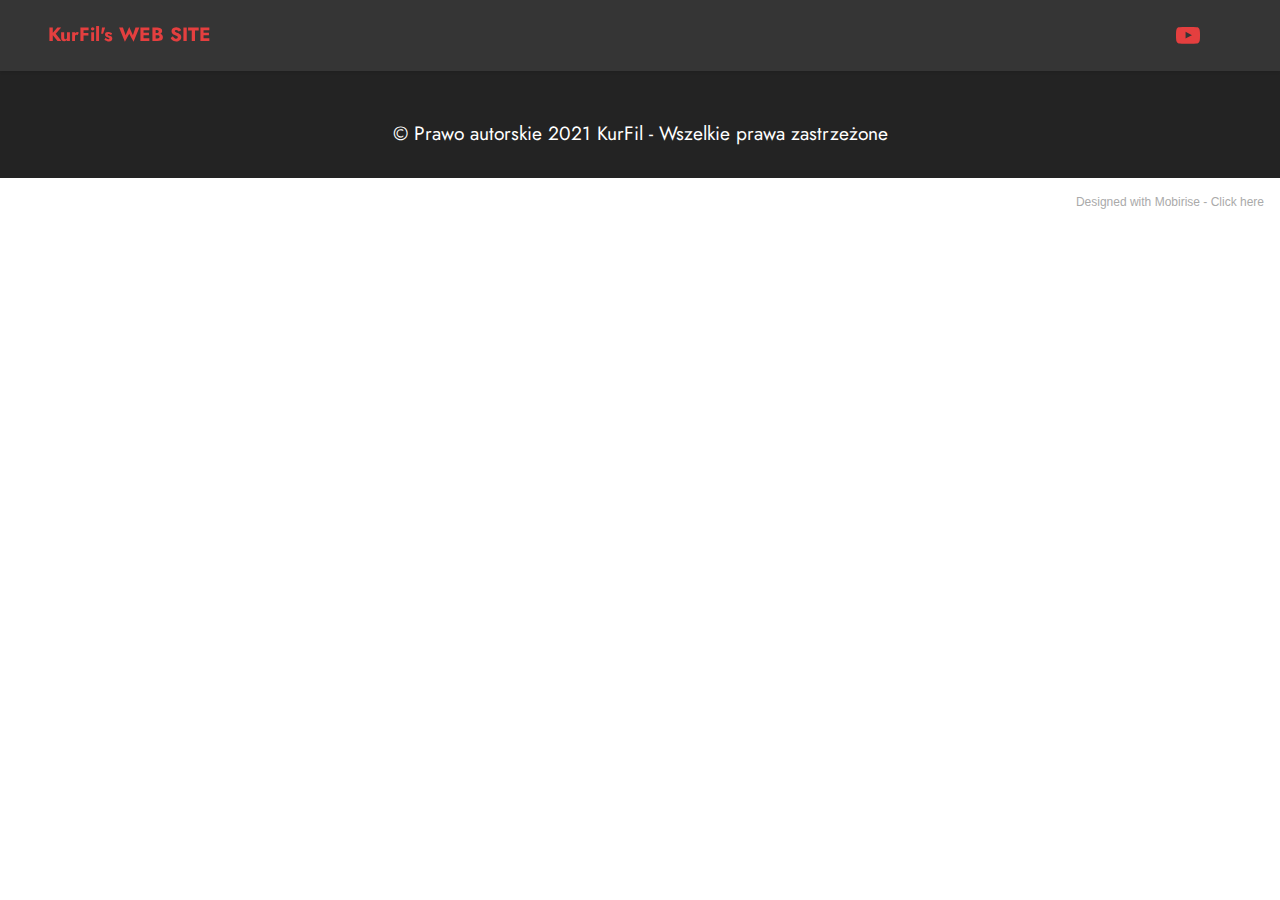
==== commit f6f5b400: "Add files via upload" ====
--- a/politykapryw.html
+++ b/politykapryw.html
@@ -73,7 +73,7 @@
             </div>
         </div>
     </div>
-</section><section style="background-color: #fff; font-family: -apple-system, BlinkMacSystemFont, 'Segoe UI', 'Roboto', 'Helvetica Neue', Arial, sans-serif; color:#aaa; font-size:12px; padding: 0; align-items: center; display: flex;"><a href="https://mobirise.site/p" style="flex: 1 1; height: 3rem; padding-left: 1rem;"></a><p style="flex: 0 0 auto; margin:0; padding-right:1rem;">Created with Mobirise <a href="https://mobirise.site/j" style="color:#aaa;">page</a> builder</p></section><script src="assets/web/assets/jquery/jquery.min.js"></script>  <script src="assets/popper/popper.min.js"></script>  <script src="assets/tether/tether.min.js"></script>  <script src="assets/bootstrap/js/bootstrap.min.js"></script>  <script src="assets/web/assets/cookies-alert-plugin/cookies-alert-core.js"></script>  <script src="assets/web/assets/cookies-alert-plugin/cookies-alert-script.js"></script>  <script src="assets/smoothscroll/smooth-scroll.js"></script>  <script src="assets/dropdown/js/nav-dropdown.js"></script>  <script src="assets/dropdown/js/navbar-dropdown.js"></script>  <script src="assets/touchswipe/jquery.touch-swipe.min.js"></script>  <script src="assets/viewportchecker/jquery.viewportchecker.js"></script>  <script src="assets/theme/js/script.js"></script>  
+</section><section style="background-color: #fff; font-family: -apple-system, BlinkMacSystemFont, 'Segoe UI', 'Roboto', 'Helvetica Neue', Arial, sans-serif; color:#aaa; font-size:12px; padding: 0; align-items: center; display: flex;"><a href="https://mobirise.site/v" style="flex: 1 1; height: 3rem; padding-left: 1rem;"></a><p style="flex: 0 0 auto; margin:0; padding-right:1rem;">Designed with Mobirise - <a href="https://mobirise.site/m" style="color:#aaa;">Click here</a></p></section><script src="assets/web/assets/jquery/jquery.min.js"></script>  <script src="assets/popper/popper.min.js"></script>  <script src="assets/tether/tether.min.js"></script>  <script src="assets/bootstrap/js/bootstrap.min.js"></script>  <script src="assets/web/assets/cookies-alert-plugin/cookies-alert-core.js"></script>  <script src="assets/web/assets/cookies-alert-plugin/cookies-alert-script.js"></script>  <script src="assets/smoothscroll/smooth-scroll.js"></script>  <script src="assets/dropdown/js/nav-dropdown.js"></script>  <script src="assets/dropdown/js/navbar-dropdown.js"></script>  <script src="assets/touchswipe/jquery.touch-swipe.min.js"></script>  <script src="assets/viewportchecker/jquery.viewportchecker.js"></script>  <script src="assets/theme/js/script.js"></script>  
   
   
 <input name="cookieData" type="hidden" data-cookie-customDialogSelector='null' data-cookie-colorText='#424a4d' data-cookie-colorBg='rgba(187, 187, 187, 0.99)' data-cookie-textButton='Ciasteczka :D' data-cookie-colorButton='#232323' data-cookie-colorLink='#e43f3f' data-cookie-underlineLink='true' data-cookie-text="Używamy plików cookie, aby zapewnić najlepszą jakość. Przeczytaj naszą politykę dotyczącą <a href='politykapryw.html'>polityki prywatności.</a>.">
--- a/assets/mobirise/css/mbr-additional.css
+++ b/assets/mobirise/css/mbr-additional.css
@@ -1045,6 +1045,47 @@
 .cid-spt0CPGJ5v .link {
   color: #22a5e5;
 }
+.cid-sptyTGrMod {
+  padding-top: 15px;
+  padding-bottom: 15px;
+  background-color: #38fd03;
+}
+.cid-sptyTGrMod .media-container-row {
+  justify-content: space-between;
+}
+.cid-sptyTGrMod .text-content {
+  max-width: 50%;
+}
+.cid-sptyTGrMod .mbr-iconfont-social {
+  margin: 0.5rem;
+  font-size: 32px;
+  display: flex;
+  border-radius: 50%;
+  text-align: center;
+  color: #000000;
+  border: 2px solid #000000;
+  justify-content: center;
+  align-content: center;
+  transition: all 0.3s;
+}
+.cid-sptyTGrMod .mbr-iconfont-social:before {
+  padding: 0.6rem;
+}
+.cid-sptyTGrMod .mbr-iconfont-social:hover {
+  background-color: #000000;
+  color: #ffffff;
+}
+@media (max-width: 768px) {
+  .cid-sptyTGrMod .icons {
+    justify-content: center !important;
+  }
+  .cid-sptyTGrMod .text-content * {
+    text-align: center;
+  }
+}
+.cid-sptyTGrMod P {
+  color: #2299aa;
+}
 .cid-spt0XLAW4w {
   padding-top: 6rem;
   padding-bottom: 6rem;
@@ -1122,6 +1163,52 @@
 }
 .cid-spt1dyFVYb .social-row .soc-item:hover .mbr-iconfont {
   color: #ffffff;
+}
+.cid-spu4XIG2K5 {
+  padding-top: 0rem;
+  padding-bottom: 0rem;
+  background: #353535;
+}
+.cid-spu4XIG2K5 .list-group-item {
+  background-color: transparent;
+  padding: .5rem 3.25rem;
+}
+.cid-spu4XIG2K5 .plan-body {
+  padding-bottom: 2rem;
+}
+.cid-spu4XIG2K5 .plan-header {
+  padding-top: 2rem;
+  padding-left: 1rem;
+  padding-right: 1rem;
+}
+.cid-spu4XIG2K5 .price {
+  color: #e43f3f;
+}
+.cid-spu4XIG2K5 .plan {
+  word-break: break-word;
+  background-color: #ffffff;
+}
+.cid-spu4XIG2K5 .plan .list-group-item {
+  position: relative;
+  justify-content: center;
+  border: 0;
+}
+.cid-spu4XIG2K5 .plan .list-group-item::after {
+  position: absolute;
+  bottom: 1px;
+  left: 25%;
+  width: 50%;
+  height: 1px;
+  content: "";
+  background-color: rgba(0, 0, 0, 0.1);
+}
+.cid-spu4XIG2K5 .plan .list-group-item:last-child::after {
+  display: none;
+}
+@media (max-width: 991px) {
+  .cid-spu4XIG2K5 .plan {
+    margin-bottom: 2rem;
+  }
 }
 .cid-spt1Nidgul {
   padding-top: 30px;
@@ -1486,3 +1573,526 @@
 .cid-spt1Nidgul .media-container-row .mbr-text {
   text-align: center;
 }
+.cid-spt9V4mT6F {
+  z-index: 1000;
+  width: 100%;
+  position: relative;
+  min-height: 60px;
+}
+.cid-spt9V4mT6F nav.navbar {
+  position: fixed;
+}
+.cid-spt9V4mT6F .dropdown-item:before {
+  font-family: Moririse2 !important;
+  content: "\e966";
+  display: inline-block;
+  width: 0;
+  position: absolute;
+  left: 1rem;
+  top: 0.5rem;
+  margin-right: 0.5rem;
+  line-height: 1;
+  font-size: inherit;
+  vertical-align: middle;
+  text-align: center;
+  overflow: hidden;
+  transform: scale(0, 1);
+  transition: all 0.25s ease-in-out;
+}
+.cid-spt9V4mT6F .dropdown-menu {
+  padding: 0;
+  border-radius: 4px;
+  box-shadow: 0 1px 3px 0 rgba(0, 0, 0, 0.1);
+}
+.cid-spt9V4mT6F .dropdown-item {
+  border-bottom: 1px solid #e6e6e6;
+}
+.cid-spt9V4mT6F .dropdown-item:hover,
+.cid-spt9V4mT6F .dropdown-item:focus {
+  background: #6592e6 !important;
+  color: white !important;
+}
+.cid-spt9V4mT6F .dropdown-item:first-child {
+  border-top-left-radius: 4px;
+  border-top-right-radius: 4px;
+}
+.cid-spt9V4mT6F .dropdown-item:last-child {
+  border-bottom: none;
+  border-bottom-left-radius: 4px;
+  border-bottom-right-radius: 4px;
+}
+.cid-spt9V4mT6F .nav-dropdown .link {
+  padding: 0 0.3em !important;
+  margin: 0.667em 1em !important;
+}
+.cid-spt9V4mT6F .nav-dropdown .link.dropdown-toggle::after {
+  margin-left: 0.5rem;
+  margin-top: 0.2rem;
+}
+.cid-spt9V4mT6F .nav-link {
+  position: relative;
+}
+.cid-spt9V4mT6F .container {
+  display: flex;
+  margin: auto;
+}
+.cid-spt9V4mT6F .iconfont-wrapper {
+  color: #000000 !important;
+  font-size: 1.5rem;
+  padding-right: 0.5rem;
+}
+.cid-spt9V4mT6F .dropdown-menu,
+.cid-spt9V4mT6F .navbar.opened {
+  background: #353535 !important;
+}
+.cid-spt9V4mT6F .nav-item:focus,
+.cid-spt9V4mT6F .nav-link:focus {
+  outline: none;
+}
+.cid-spt9V4mT6F .dropdown .dropdown-menu .dropdown-item {
+  width: auto;
+  transition: all 0.25s ease-in-out;
+}
+.cid-spt9V4mT6F .dropdown .dropdown-menu .dropdown-item::after {
+  right: 0.5rem;
+}
+.cid-spt9V4mT6F .dropdown .dropdown-menu .dropdown-item .mbr-iconfont {
+  margin-right: 0.5rem;
+  vertical-align: sub;
+}
+.cid-spt9V4mT6F .dropdown .dropdown-menu .dropdown-item .mbr-iconfont:before {
+  display: inline-block;
+  transform: scale(1, 1);
+  transition: all 0.25s ease-in-out;
+}
+.cid-spt9V4mT6F .collapsed .dropdown-menu .dropdown-item:before {
+  display: none;
+}
+.cid-spt9V4mT6F .collapsed .dropdown .dropdown-menu .dropdown-item {
+  padding: 0.235em 1.5em 0.235em 1.5em !important;
+  transition: none;
+  margin: 0 !important;
+}
+.cid-spt9V4mT6F .navbar {
+  min-height: 70px;
+  transition: all 0.3s;
+  border-bottom: 1px solid transparent;
+  box-shadow: 0 1px 3px 0 rgba(0, 0, 0, 0.1);
+  background: #353535;
+}
+.cid-spt9V4mT6F .navbar.opened {
+  transition: all 0.3s;
+}
+.cid-spt9V4mT6F .navbar .dropdown-item {
+  padding: 0.5rem 1.8rem;
+}
+.cid-spt9V4mT6F .navbar .navbar-logo img {
+  width: auto;
+}
+.cid-spt9V4mT6F .navbar .navbar-collapse {
+  justify-content: flex-end;
+  z-index: 1;
+}
+.cid-spt9V4mT6F .navbar.collapsed {
+  justify-content: center;
+}
+.cid-spt9V4mT6F .navbar.collapsed .nav-item .nav-link::before {
+  display: none;
+}
+.cid-spt9V4mT6F .navbar.collapsed.opened .dropdown-menu {
+  top: 0;
+}
+.cid-spt9V4mT6F .navbar.collapsed .dropdown-menu .dropdown-submenu {
+  left: 0 !important;
+}
+.cid-spt9V4mT6F .navbar.collapsed .dropdown-menu .dropdown-item:after {
+  right: auto;
+}
+.cid-spt9V4mT6F .navbar.collapsed .dropdown-menu .dropdown-toggle[data-toggle="dropdown-submenu"]:after {
+  margin-left: 0.5rem;
+  margin-top: 0.2rem;
+  border-top: 0.35em solid;
+  border-right: 0.35em solid transparent;
+  border-left: 0.35em solid transparent;
+  border-bottom: 0;
+  top: 41%;
+}
+.cid-spt9V4mT6F .navbar.collapsed ul.navbar-nav li {
+  margin: auto;
+}
+.cid-spt9V4mT6F .navbar.collapsed .dropdown-menu .dropdown-item {
+  padding: 0.25rem 1.5rem;
+  text-align: center;
+}
+.cid-spt9V4mT6F .navbar.collapsed .icons-menu {
+  padding-left: 0;
+  padding-right: 0;
+  padding-top: 0.5rem;
+  padding-bottom: 0.5rem;
+}
+@media (max-width: 991px) {
+  .cid-spt9V4mT6F .navbar .nav-item .nav-link::before {
+    display: none;
+  }
+  .cid-spt9V4mT6F .navbar.opened .dropdown-menu {
+    top: 0;
+  }
+  .cid-spt9V4mT6F .navbar .dropdown-menu .dropdown-submenu {
+    left: 0 !important;
+  }
+  .cid-spt9V4mT6F .navbar .dropdown-menu .dropdown-item:after {
+    right: auto;
+  }
+  .cid-spt9V4mT6F .navbar .dropdown-menu .dropdown-toggle[data-toggle="dropdown-submenu"]:after {
+    margin-left: 0.5rem;
+    margin-top: 0.2rem;
+    border-top: 0.35em solid;
+    border-right: 0.35em solid transparent;
+    border-left: 0.35em solid transparent;
+    border-bottom: 0;
+    top: 40%;
+  }
+  .cid-spt9V4mT6F .navbar .navbar-logo img {
+    height: 3rem !important;
+  }
+  .cid-spt9V4mT6F .navbar ul.navbar-nav li {
+    margin: auto;
+  }
+  .cid-spt9V4mT6F .navbar .dropdown-menu .dropdown-item {
+    padding: 0.25rem 1.5rem !important;
+    text-align: center;
+  }
+  .cid-spt9V4mT6F .navbar .navbar-brand {
+    flex-shrink: initial;
+    flex-basis: auto;
+    word-break: break-word;
+    padding-right: 2rem;
+  }
+  .cid-spt9V4mT6F .navbar .navbar-toggler {
+    flex-basis: auto;
+  }
+  .cid-spt9V4mT6F .navbar .icons-menu {
+    padding-left: 0;
+    padding-top: 0.5rem;
+    padding-bottom: 0.5rem;
+  }
+}
+.cid-spt9V4mT6F .navbar.navbar-short {
+  min-height: 60px;
+}
+.cid-spt9V4mT6F .navbar.navbar-short .navbar-logo img {
+  height: 2.5rem !important;
+}
+.cid-spt9V4mT6F .navbar.navbar-short .navbar-brand {
+  min-height: 60px;
+  padding: 0;
+}
+.cid-spt9V4mT6F .navbar-brand {
+  min-height: 70px;
+  flex-shrink: 0;
+  align-items: center;
+  margin-right: 0;
+  padding: 0;
+  transition: all 0.3s;
+  word-break: break-word;
+  z-index: 1;
+}
+.cid-spt9V4mT6F .navbar-brand .navbar-caption {
+  line-height: inherit !important;
+}
+.cid-spt9V4mT6F .navbar-brand .navbar-logo a {
+  outline: none;
+}
+.cid-spt9V4mT6F .dropdown-item.active,
+.cid-spt9V4mT6F .dropdown-item:active {
+  background-color: transparent;
+}
+.cid-spt9V4mT6F .navbar-expand-lg .navbar-nav .nav-link {
+  padding: 0;
+}
+.cid-spt9V4mT6F .nav-dropdown .link.dropdown-toggle {
+  margin-right: 1.667em;
+}
+.cid-spt9V4mT6F .nav-dropdown .link.dropdown-toggle[aria-expanded="true"] {
+  margin-right: 0;
+  padding: 0.667em 1.667em;
+}
+.cid-spt9V4mT6F .navbar.navbar-expand-lg .dropdown .dropdown-menu {
+  background: #353535;
+}
+.cid-spt9V4mT6F .navbar.navbar-expand-lg .dropdown .dropdown-menu .dropdown-submenu {
+  margin: 0;
+  left: 100%;
+}
+.cid-spt9V4mT6F .navbar .dropdown.open > .dropdown-menu {
+  display: block;
+}
+.cid-spt9V4mT6F ul.navbar-nav {
+  flex-wrap: wrap;
+}
+.cid-spt9V4mT6F .navbar-buttons {
+  text-align: center;
+  min-width: 170px;
+}
+.cid-spt9V4mT6F button.navbar-toggler {
+  outline: none;
+  width: 31px;
+  height: 20px;
+  cursor: pointer;
+  transition: all 0.2s;
+  position: relative;
+  align-self: center;
+}
+.cid-spt9V4mT6F button.navbar-toggler .hamburger span {
+  position: absolute;
+  right: 0;
+  width: 30px;
+  height: 2px;
+  border-right: 5px;
+  background-color: #000000;
+}
+.cid-spt9V4mT6F button.navbar-toggler .hamburger span:nth-child(1) {
+  top: 0;
+  transition: all 0.2s;
+}
+.cid-spt9V4mT6F button.navbar-toggler .hamburger span:nth-child(2) {
+  top: 8px;
+  transition: all 0.15s;
+}
+.cid-spt9V4mT6F button.navbar-toggler .hamburger span:nth-child(3) {
+  top: 8px;
+  transition: all 0.15s;
+}
+.cid-spt9V4mT6F button.navbar-toggler .hamburger span:nth-child(4) {
+  top: 16px;
+  transition: all 0.2s;
+}
+.cid-spt9V4mT6F nav.opened .hamburger span:nth-child(1) {
+  top: 8px;
+  width: 0;
+  opacity: 0;
+  right: 50%;
+  transition: all 0.2s;
+}
+.cid-spt9V4mT6F nav.opened .hamburger span:nth-child(2) {
+  transform: rotate(45deg);
+  transition: all 0.25s;
+}
+.cid-spt9V4mT6F nav.opened .hamburger span:nth-child(3) {
+  transform: rotate(-45deg);
+  transition: all 0.25s;
+}
+.cid-spt9V4mT6F nav.opened .hamburger span:nth-child(4) {
+  top: 8px;
+  width: 0;
+  opacity: 0;
+  right: 50%;
+  transition: all 0.2s;
+}
+.cid-spt9V4mT6F .navbar-dropdown {
+  padding: 0 1rem;
+  position: fixed;
+}
+.cid-spt9V4mT6F a.nav-link {
+  display: flex;
+  align-items: center;
+  justify-content: center;
+}
+.cid-spt9V4mT6F .icons-menu {
+  flex-wrap: nowrap;
+  display: flex;
+  justify-content: center;
+  padding-left: 1rem;
+  padding-right: 1rem;
+  padding-top: 0.3rem;
+  text-align: center;
+}
+@media screen and (-ms-high-contrast: active), (-ms-high-contrast: none) {
+  .cid-spt9V4mT6F .navbar {
+    height: 70px;
+  }
+  .cid-spt9V4mT6F .navbar.opened {
+    height: auto;
+  }
+  .cid-spt9V4mT6F .nav-item .nav-link:hover::before {
+    width: 175%;
+    max-width: calc(100% + 2rem);
+    left: -1rem;
+  }
+}
+.cid-spu7nPYXP3 {
+  padding-top: 6rem;
+  padding-bottom: 6rem;
+  background-color: #fafafa;
+}
+.cid-spu7nPYXP3 .card:not(:nth-last-child(1)) {
+  margin-bottom: 2rem;
+}
+.cid-spu7nPYXP3 .card-wrapper {
+  background-color: #ffffff;
+  border-radius: 4px;
+}
+.cid-spu7nPYXP3 .image-wrapper img {
+  width: 100%;
+  object-fit: cover;
+}
+.cid-spu7nPYXP3 .social-row .soc-item {
+  display: inline-block;
+  text-align: center;
+  border-radius: 50%;
+  margin-right: 0.6rem;
+  margin-bottom: 1rem;
+  padding: 0.5rem;
+  border: 2px solid #6592e6;
+  transition: all 0.3s;
+}
+.cid-spu7nPYXP3 .social-row .soc-item .mbr-iconfont {
+  display: flex;
+  justify-content: center;
+  align-content: center;
+  color: #6592e6;
+  font-size: 1.5rem;
+  transition: all 0.3s;
+}
+.cid-spu7nPYXP3 .social-row .soc-item:hover {
+  background-color: #6592e6;
+}
+.cid-spu7nPYXP3 .social-row .soc-item:hover .mbr-iconfont {
+  color: #ffffff;
+}
+@media (max-width: 767px) {
+  .cid-spu7nPYXP3 .card-box {
+    padding: 1rem;
+  }
+}
+@media (min-width: 768px) {
+  .cid-spu7nPYXP3 .card-box {
+    padding-right: 2rem;
+  }
+}
+@media (min-width: 992px) {
+  .cid-spu7nPYXP3 .card-box {
+    padding-left: 2rem;
+    padding-right: 4rem;
+  }
+}
+.cid-spu7ndUYmM {
+  padding-top: 6rem;
+  padding-bottom: 6rem;
+  background-color: #fafafa;
+}
+.cid-spu7ndUYmM .card:not(:nth-last-child(1)) {
+  margin-bottom: 2rem;
+}
+.cid-spu7ndUYmM .card-wrapper {
+  background-color: #ffffff;
+  border-radius: 4px;
+}
+.cid-spu7ndUYmM .image-wrapper img {
+  width: 100%;
+  object-fit: cover;
+}
+.cid-spu7ndUYmM .social-row .soc-item {
+  display: inline-block;
+  text-align: center;
+  border-radius: 50%;
+  margin-right: 0.6rem;
+  margin-bottom: 1rem;
+  padding: 0.5rem;
+  border: 2px solid #6592e6;
+  transition: all 0.3s;
+}
+.cid-spu7ndUYmM .social-row .soc-item .mbr-iconfont {
+  display: flex;
+  justify-content: center;
+  align-content: center;
+  color: #6592e6;
+  font-size: 1.5rem;
+  transition: all 0.3s;
+}
+.cid-spu7ndUYmM .social-row .soc-item:hover {
+  background-color: #6592e6;
+}
+.cid-spu7ndUYmM .social-row .soc-item:hover .mbr-iconfont {
+  color: #ffffff;
+}
+@media (max-width: 767px) {
+  .cid-spu7ndUYmM .card-box {
+    padding: 1rem;
+  }
+}
+@media (min-width: 768px) {
+  .cid-spu7ndUYmM .card-box {
+    padding-right: 2rem;
+  }
+}
+@media (min-width: 992px) {
+  .cid-spu7ndUYmM .card-box {
+    padding-left: 2rem;
+    padding-right: 4rem;
+  }
+}
+.cid-spu7w34McR {
+  padding-top: 6rem;
+  padding-bottom: 6rem;
+  background-color: #fafafa;
+}
+.cid-spu7w34McR .card:not(:nth-last-child(1)) {
+  margin-bottom: 2rem;
+}
+.cid-spu7w34McR .card-wrapper {
+  background-color: #ffffff;
+  border-radius: 4px;
+}
+.cid-spu7w34McR .image-wrapper img {
+  width: 100%;
+  object-fit: cover;
+}
+.cid-spu7w34McR .social-row .soc-item {
+  display: inline-block;
+  text-align: center;
+  border-radius: 50%;
+  margin-right: 0.6rem;
+  margin-bottom: 1rem;
+  padding: 0.5rem;
+  border: 2px solid #6592e6;
+  transition: all 0.3s;
+}
+.cid-spu7w34McR .social-row .soc-item .mbr-iconfont {
+  display: flex;
+  justify-content: center;
+  align-content: center;
+  color: #6592e6;
+  font-size: 1.5rem;
+  transition: all 0.3s;
+}
+.cid-spu7w34McR .social-row .soc-item:hover {
+  background-color: #6592e6;
+}
+.cid-spu7w34McR .social-row .soc-item:hover .mbr-iconfont {
+  color: #ffffff;
+}
+@media (max-width: 767px) {
+  .cid-spu7w34McR .card-box {
+    padding: 1rem;
+  }
+}
+@media (min-width: 768px) {
+  .cid-spu7w34McR .card-box {
+    padding-right: 2rem;
+  }
+}
+@media (min-width: 992px) {
+  .cid-spu7w34McR .card-box {
+    padding-left: 2rem;
+    padding-right: 4rem;
+  }
+}
+.cid-spt1Nidgul {
+  padding-top: 30px;
+  padding-bottom: 30px;
+  background-color: #232323;
+}
+.cid-spt1Nidgul .media-container-row .mbr-text {
+  text-align: center;
+}
--- a/assets/mobirise/css/mbr-additional.css
+++ b/assets/mobirise/css/mbr-additional.css
@@ -1045,6 +1045,47 @@
 .cid-spt0CPGJ5v .link {
   color: #22a5e5;
 }
+.cid-sptyTGrMod {
+  padding-top: 15px;
+  padding-bottom: 15px;
+  background-color: #38fd03;
+}
+.cid-sptyTGrMod .media-container-row {
+  justify-content: space-between;
+}
+.cid-sptyTGrMod .text-content {
+  max-width: 50%;
+}
+.cid-sptyTGrMod .mbr-iconfont-social {
+  margin: 0.5rem;
+  font-size: 32px;
+  display: flex;
+  border-radius: 50%;
+  text-align: center;
+  color: #000000;
+  border: 2px solid #000000;
+  justify-content: center;
+  align-content: center;
+  transition: all 0.3s;
+}
+.cid-sptyTGrMod .mbr-iconfont-social:before {
+  padding: 0.6rem;
+}
+.cid-sptyTGrMod .mbr-iconfont-social:hover {
+  background-color: #000000;
+  color: #ffffff;
+}
+@media (max-width: 768px) {
+  .cid-sptyTGrMod .icons {
+    justify-content: center !important;
+  }
+  .cid-sptyTGrMod .text-content * {
+    text-align: center;
+  }
+}
+.cid-sptyTGrMod P {
+  color: #2299aa;
+}
 .cid-spt0XLAW4w {
   padding-top: 6rem;
   padding-bottom: 6rem;
@@ -1122,6 +1163,52 @@
 }
 .cid-spt1dyFVYb .social-row .soc-item:hover .mbr-iconfont {
   color: #ffffff;
+}
+.cid-spu4XIG2K5 {
+  padding-top: 0rem;
+  padding-bottom: 0rem;
+  background: #353535;
+}
+.cid-spu4XIG2K5 .list-group-item {
+  background-color: transparent;
+  padding: .5rem 3.25rem;
+}
+.cid-spu4XIG2K5 .plan-body {
+  padding-bottom: 2rem;
+}
+.cid-spu4XIG2K5 .plan-header {
+  padding-top: 2rem;
+  padding-left: 1rem;
+  padding-right: 1rem;
+}
+.cid-spu4XIG2K5 .price {
+  color: #e43f3f;
+}
+.cid-spu4XIG2K5 .plan {
+  word-break: break-word;
+  background-color: #ffffff;
+}
+.cid-spu4XIG2K5 .plan .list-group-item {
+  position: relative;
+  justify-content: center;
+  border: 0;
+}
+.cid-spu4XIG2K5 .plan .list-group-item::after {
+  position: absolute;
+  bottom: 1px;
+  left: 25%;
+  width: 50%;
+  height: 1px;
+  content: "";
+  background-color: rgba(0, 0, 0, 0.1);
+}
+.cid-spu4XIG2K5 .plan .list-group-item:last-child::after {
+  display: none;
+}
+@media (max-width: 991px) {
+  .cid-spu4XIG2K5 .plan {
+    margin-bottom: 2rem;
+  }
 }
 .cid-spt1Nidgul {
   padding-top: 30px;
@@ -1486,3 +1573,526 @@
 .cid-spt1Nidgul .media-container-row .mbr-text {
   text-align: center;
 }
+.cid-spt9V4mT6F {
+  z-index: 1000;
+  width: 100%;
+  position: relative;
+  min-height: 60px;
+}
+.cid-spt9V4mT6F nav.navbar {
+  position: fixed;
+}
+.cid-spt9V4mT6F .dropdown-item:before {
+  font-family: Moririse2 !important;
+  content: "\e966";
+  display: inline-block;
+  width: 0;
+  position: absolute;
+  left: 1rem;
+  top: 0.5rem;
+  margin-right: 0.5rem;
+  line-height: 1;
+  font-size: inherit;
+  vertical-align: middle;
+  text-align: center;
+  overflow: hidden;
+  transform: scale(0, 1);
+  transition: all 0.25s ease-in-out;
+}
+.cid-spt9V4mT6F .dropdown-menu {
+  padding: 0;
+  border-radius: 4px;
+  box-shadow: 0 1px 3px 0 rgba(0, 0, 0, 0.1);
+}
+.cid-spt9V4mT6F .dropdown-item {
+  border-bottom: 1px solid #e6e6e6;
+}
+.cid-spt9V4mT6F .dropdown-item:hover,
+.cid-spt9V4mT6F .dropdown-item:focus {
+  background: #6592e6 !important;
+  color: white !important;
+}
+.cid-spt9V4mT6F .dropdown-item:first-child {
+  border-top-left-radius: 4px;
+  border-top-right-radius: 4px;
+}
+.cid-spt9V4mT6F .dropdown-item:last-child {
+  border-bottom: none;
+  border-bottom-left-radius: 4px;
+  border-bottom-right-radius: 4px;
+}
+.cid-spt9V4mT6F .nav-dropdown .link {
+  padding: 0 0.3em !important;
+  margin: 0.667em 1em !important;
+}
+.cid-spt9V4mT6F .nav-dropdown .link.dropdown-toggle::after {
+  margin-left: 0.5rem;
+  margin-top: 0.2rem;
+}
+.cid-spt9V4mT6F .nav-link {
+  position: relative;
+}
+.cid-spt9V4mT6F .container {
+  display: flex;
+  margin: auto;
+}
+.cid-spt9V4mT6F .iconfont-wrapper {
+  color: #000000 !important;
+  font-size: 1.5rem;
+  padding-right: 0.5rem;
+}
+.cid-spt9V4mT6F .dropdown-menu,
+.cid-spt9V4mT6F .navbar.opened {
+  background: #353535 !important;
+}
+.cid-spt9V4mT6F .nav-item:focus,
+.cid-spt9V4mT6F .nav-link:focus {
+  outline: none;
+}
+.cid-spt9V4mT6F .dropdown .dropdown-menu .dropdown-item {
+  width: auto;
+  transition: all 0.25s ease-in-out;
+}
+.cid-spt9V4mT6F .dropdown .dropdown-menu .dropdown-item::after {
+  right: 0.5rem;
+}
+.cid-spt9V4mT6F .dropdown .dropdown-menu .dropdown-item .mbr-iconfont {
+  margin-right: 0.5rem;
+  vertical-align: sub;
+}
+.cid-spt9V4mT6F .dropdown .dropdown-menu .dropdown-item .mbr-iconfont:before {
+  display: inline-block;
+  transform: scale(1, 1);
+  transition: all 0.25s ease-in-out;
+}
+.cid-spt9V4mT6F .collapsed .dropdown-menu .dropdown-item:before {
+  display: none;
+}
+.cid-spt9V4mT6F .collapsed .dropdown .dropdown-menu .dropdown-item {
+  padding: 0.235em 1.5em 0.235em 1.5em !important;
+  transition: none;
+  margin: 0 !important;
+}
+.cid-spt9V4mT6F .navbar {
+  min-height: 70px;
+  transition: all 0.3s;
+  border-bottom: 1px solid transparent;
+  box-shadow: 0 1px 3px 0 rgba(0, 0, 0, 0.1);
+  background: #353535;
+}
+.cid-spt9V4mT6F .navbar.opened {
+  transition: all 0.3s;
+}
+.cid-spt9V4mT6F .navbar .dropdown-item {
+  padding: 0.5rem 1.8rem;
+}
+.cid-spt9V4mT6F .navbar .navbar-logo img {
+  width: auto;
+}
+.cid-spt9V4mT6F .navbar .navbar-collapse {
+  justify-content: flex-end;
+  z-index: 1;
+}
+.cid-spt9V4mT6F .navbar.collapsed {
+  justify-content: center;
+}
+.cid-spt9V4mT6F .navbar.collapsed .nav-item .nav-link::before {
+  display: none;
+}
+.cid-spt9V4mT6F .navbar.collapsed.opened .dropdown-menu {
+  top: 0;
+}
+.cid-spt9V4mT6F .navbar.collapsed .dropdown-menu .dropdown-submenu {
+  left: 0 !important;
+}
+.cid-spt9V4mT6F .navbar.collapsed .dropdown-menu .dropdown-item:after {
+  right: auto;
+}
+.cid-spt9V4mT6F .navbar.collapsed .dropdown-menu .dropdown-toggle[data-toggle="dropdown-submenu"]:after {
+  margin-left: 0.5rem;
+  margin-top: 0.2rem;
+  border-top: 0.35em solid;
+  border-right: 0.35em solid transparent;
+  border-left: 0.35em solid transparent;
+  border-bottom: 0;
+  top: 41%;
+}
+.cid-spt9V4mT6F .navbar.collapsed ul.navbar-nav li {
+  margin: auto;
+}
+.cid-spt9V4mT6F .navbar.collapsed .dropdown-menu .dropdown-item {
+  padding: 0.25rem 1.5rem;
+  text-align: center;
+}
+.cid-spt9V4mT6F .navbar.collapsed .icons-menu {
+  padding-left: 0;
+  padding-right: 0;
+  padding-top: 0.5rem;
+  padding-bottom: 0.5rem;
+}
+@media (max-width: 991px) {
+  .cid-spt9V4mT6F .navbar .nav-item .nav-link::before {
+    display: none;
+  }
+  .cid-spt9V4mT6F .navbar.opened .dropdown-menu {
+    top: 0;
+  }
+  .cid-spt9V4mT6F .navbar .dropdown-menu .dropdown-submenu {
+    left: 0 !important;
+  }
+  .cid-spt9V4mT6F .navbar .dropdown-menu .dropdown-item:after {
+    right: auto;
+  }
+  .cid-spt9V4mT6F .navbar .dropdown-menu .dropdown-toggle[data-toggle="dropdown-submenu"]:after {
+    margin-left: 0.5rem;
+    margin-top: 0.2rem;
+    border-top: 0.35em solid;
+    border-right: 0.35em solid transparent;
+    border-left: 0.35em solid transparent;
+    border-bottom: 0;
+    top: 40%;
+  }
+  .cid-spt9V4mT6F .navbar .navbar-logo img {
+    height: 3rem !important;
+  }
+  .cid-spt9V4mT6F .navbar ul.navbar-nav li {
+    margin: auto;
+  }
+  .cid-spt9V4mT6F .navbar .dropdown-menu .dropdown-item {
+    padding: 0.25rem 1.5rem !important;
+    text-align: center;
+  }
+  .cid-spt9V4mT6F .navbar .navbar-brand {
+    flex-shrink: initial;
+    flex-basis: auto;
+    word-break: break-word;
+    padding-right: 2rem;
+  }
+  .cid-spt9V4mT6F .navbar .navbar-toggler {
+    flex-basis: auto;
+  }
+  .cid-spt9V4mT6F .navbar .icons-menu {
+    padding-left: 0;
+    padding-top: 0.5rem;
+    padding-bottom: 0.5rem;
+  }
+}
+.cid-spt9V4mT6F .navbar.navbar-short {
+  min-height: 60px;
+}
+.cid-spt9V4mT6F .navbar.navbar-short .navbar-logo img {
+  height: 2.5rem !important;
+}
+.cid-spt9V4mT6F .navbar.navbar-short .navbar-brand {
+  min-height: 60px;
+  padding: 0;
+}
+.cid-spt9V4mT6F .navbar-brand {
+  min-height: 70px;
+  flex-shrink: 0;
+  align-items: center;
+  margin-right: 0;
+  padding: 0;
+  transition: all 0.3s;
+  word-break: break-word;
+  z-index: 1;
+}
+.cid-spt9V4mT6F .navbar-brand .navbar-caption {
+  line-height: inherit !important;
+}
+.cid-spt9V4mT6F .navbar-brand .navbar-logo a {
+  outline: none;
+}
+.cid-spt9V4mT6F .dropdown-item.active,
+.cid-spt9V4mT6F .dropdown-item:active {
+  background-color: transparent;
+}
+.cid-spt9V4mT6F .navbar-expand-lg .navbar-nav .nav-link {
+  padding: 0;
+}
+.cid-spt9V4mT6F .nav-dropdown .link.dropdown-toggle {
+  margin-right: 1.667em;
+}
+.cid-spt9V4mT6F .nav-dropdown .link.dropdown-toggle[aria-expanded="true"] {
+  margin-right: 0;
+  padding: 0.667em 1.667em;
+}
+.cid-spt9V4mT6F .navbar.navbar-expand-lg .dropdown .dropdown-menu {
+  background: #353535;
+}
+.cid-spt9V4mT6F .navbar.navbar-expand-lg .dropdown .dropdown-menu .dropdown-submenu {
+  margin: 0;
+  left: 100%;
+}
+.cid-spt9V4mT6F .navbar .dropdown.open > .dropdown-menu {
+  display: block;
+}
+.cid-spt9V4mT6F ul.navbar-nav {
+  flex-wrap: wrap;
+}
+.cid-spt9V4mT6F .navbar-buttons {
+  text-align: center;
+  min-width: 170px;
+}
+.cid-spt9V4mT6F button.navbar-toggler {
+  outline: none;
+  width: 31px;
+  height: 20px;
+  cursor: pointer;
+  transition: all 0.2s;
+  position: relative;
+  align-self: center;
+}
+.cid-spt9V4mT6F button.navbar-toggler .hamburger span {
+  position: absolute;
+  right: 0;
+  width: 30px;
+  height: 2px;
+  border-right: 5px;
+  background-color: #000000;
+}
+.cid-spt9V4mT6F button.navbar-toggler .hamburger span:nth-child(1) {
+  top: 0;
+  transition: all 0.2s;
+}
+.cid-spt9V4mT6F button.navbar-toggler .hamburger span:nth-child(2) {
+  top: 8px;
+  transition: all 0.15s;
+}
+.cid-spt9V4mT6F button.navbar-toggler .hamburger span:nth-child(3) {
+  top: 8px;
+  transition: all 0.15s;
+}
+.cid-spt9V4mT6F button.navbar-toggler .hamburger span:nth-child(4) {
+  top: 16px;
+  transition: all 0.2s;
+}
+.cid-spt9V4mT6F nav.opened .hamburger span:nth-child(1) {
+  top: 8px;
+  width: 0;
+  opacity: 0;
+  right: 50%;
+  transition: all 0.2s;
+}
+.cid-spt9V4mT6F nav.opened .hamburger span:nth-child(2) {
+  transform: rotate(45deg);
+  transition: all 0.25s;
+}
+.cid-spt9V4mT6F nav.opened .hamburger span:nth-child(3) {
+  transform: rotate(-45deg);
+  transition: all 0.25s;
+}
+.cid-spt9V4mT6F nav.opened .hamburger span:nth-child(4) {
+  top: 8px;
+  width: 0;
+  opacity: 0;
+  right: 50%;
+  transition: all 0.2s;
+}
+.cid-spt9V4mT6F .navbar-dropdown {
+  padding: 0 1rem;
+  position: fixed;
+}
+.cid-spt9V4mT6F a.nav-link {
+  display: flex;
+  align-items: center;
+  justify-content: center;
+}
+.cid-spt9V4mT6F .icons-menu {
+  flex-wrap: nowrap;
+  display: flex;
+  justify-content: center;
+  padding-left: 1rem;
+  padding-right: 1rem;
+  padding-top: 0.3rem;
+  text-align: center;
+}
+@media screen and (-ms-high-contrast: active), (-ms-high-contrast: none) {
+  .cid-spt9V4mT6F .navbar {
+    height: 70px;
+  }
+  .cid-spt9V4mT6F .navbar.opened {
+    height: auto;
+  }
+  .cid-spt9V4mT6F .nav-item .nav-link:hover::before {
+    width: 175%;
+    max-width: calc(100% + 2rem);
+    left: -1rem;
+  }
+}
+.cid-spu7nPYXP3 {
+  padding-top: 6rem;
+  padding-bottom: 6rem;
+  background-color: #fafafa;
+}
+.cid-spu7nPYXP3 .card:not(:nth-last-child(1)) {
+  margin-bottom: 2rem;
+}
+.cid-spu7nPYXP3 .card-wrapper {
+  background-color: #ffffff;
+  border-radius: 4px;
+}
+.cid-spu7nPYXP3 .image-wrapper img {
+  width: 100%;
+  object-fit: cover;
+}
+.cid-spu7nPYXP3 .social-row .soc-item {
+  display: inline-block;
+  text-align: center;
+  border-radius: 50%;
+  margin-right: 0.6rem;
+  margin-bottom: 1rem;
+  padding: 0.5rem;
+  border: 2px solid #6592e6;
+  transition: all 0.3s;
+}
+.cid-spu7nPYXP3 .social-row .soc-item .mbr-iconfont {
+  display: flex;
+  justify-content: center;
+  align-content: center;
+  color: #6592e6;
+  font-size: 1.5rem;
+  transition: all 0.3s;
+}
+.cid-spu7nPYXP3 .social-row .soc-item:hover {
+  background-color: #6592e6;
+}
+.cid-spu7nPYXP3 .social-row .soc-item:hover .mbr-iconfont {
+  color: #ffffff;
+}
+@media (max-width: 767px) {
+  .cid-spu7nPYXP3 .card-box {
+    padding: 1rem;
+  }
+}
+@media (min-width: 768px) {
+  .cid-spu7nPYXP3 .card-box {
+    padding-right: 2rem;
+  }
+}
+@media (min-width: 992px) {
+  .cid-spu7nPYXP3 .card-box {
+    padding-left: 2rem;
+    padding-right: 4rem;
+  }
+}
+.cid-spu7ndUYmM {
+  padding-top: 6rem;
+  padding-bottom: 6rem;
+  background-color: #fafafa;
+}
+.cid-spu7ndUYmM .card:not(:nth-last-child(1)) {
+  margin-bottom: 2rem;
+}
+.cid-spu7ndUYmM .card-wrapper {
+  background-color: #ffffff;
+  border-radius: 4px;
+}
+.cid-spu7ndUYmM .image-wrapper img {
+  width: 100%;
+  object-fit: cover;
+}
+.cid-spu7ndUYmM .social-row .soc-item {
+  display: inline-block;
+  text-align: center;
+  border-radius: 50%;
+  margin-right: 0.6rem;
+  margin-bottom: 1rem;
+  padding: 0.5rem;
+  border: 2px solid #6592e6;
+  transition: all 0.3s;
+}
+.cid-spu7ndUYmM .social-row .soc-item .mbr-iconfont {
+  display: flex;
+  justify-content: center;
+  align-content: center;
+  color: #6592e6;
+  font-size: 1.5rem;
+  transition: all 0.3s;
+}
+.cid-spu7ndUYmM .social-row .soc-item:hover {
+  background-color: #6592e6;
+}
+.cid-spu7ndUYmM .social-row .soc-item:hover .mbr-iconfont {
+  color: #ffffff;
+}
+@media (max-width: 767px) {
+  .cid-spu7ndUYmM .card-box {
+    padding: 1rem;
+  }
+}
+@media (min-width: 768px) {
+  .cid-spu7ndUYmM .card-box {
+    padding-right: 2rem;
+  }
+}
+@media (min-width: 992px) {
+  .cid-spu7ndUYmM .card-box {
+    padding-left: 2rem;
+    padding-right: 4rem;
+  }
+}
+.cid-spu7w34McR {
+  padding-top: 6rem;
+  padding-bottom: 6rem;
+  background-color: #fafafa;
+}
+.cid-spu7w34McR .card:not(:nth-last-child(1)) {
+  margin-bottom: 2rem;
+}
+.cid-spu7w34McR .card-wrapper {
+  background-color: #ffffff;
+  border-radius: 4px;
+}
+.cid-spu7w34McR .image-wrapper img {
+  width: 100%;
+  object-fit: cover;
+}
+.cid-spu7w34McR .social-row .soc-item {
+  display: inline-block;
+  text-align: center;
+  border-radius: 50%;
+  margin-right: 0.6rem;
+  margin-bottom: 1rem;
+  padding: 0.5rem;
+  border: 2px solid #6592e6;
+  transition: all 0.3s;
+}
+.cid-spu7w34McR .social-row .soc-item .mbr-iconfont {
+  display: flex;
+  justify-content: center;
+  align-content: center;
+  color: #6592e6;
+  font-size: 1.5rem;
+  transition: all 0.3s;
+}
+.cid-spu7w34McR .social-row .soc-item:hover {
+  background-color: #6592e6;
+}
+.cid-spu7w34McR .social-row .soc-item:hover .mbr-iconfont {
+  color: #ffffff;
+}
+@media (max-width: 767px) {
+  .cid-spu7w34McR .card-box {
+    padding: 1rem;
+  }
+}
+@media (min-width: 768px) {
+  .cid-spu7w34McR .card-box {
+    padding-right: 2rem;
+  }
+}
+@media (min-width: 992px) {
+  .cid-spu7w34McR .card-box {
+    padding-left: 2rem;
+    padding-right: 4rem;
+  }
+}
+.cid-spt1Nidgul {
+  padding-top: 30px;
+  padding-bottom: 30px;
+  background-color: #232323;
+}
+.cid-spt1Nidgul .media-container-row .mbr-text {
+  text-align: center;
+}
